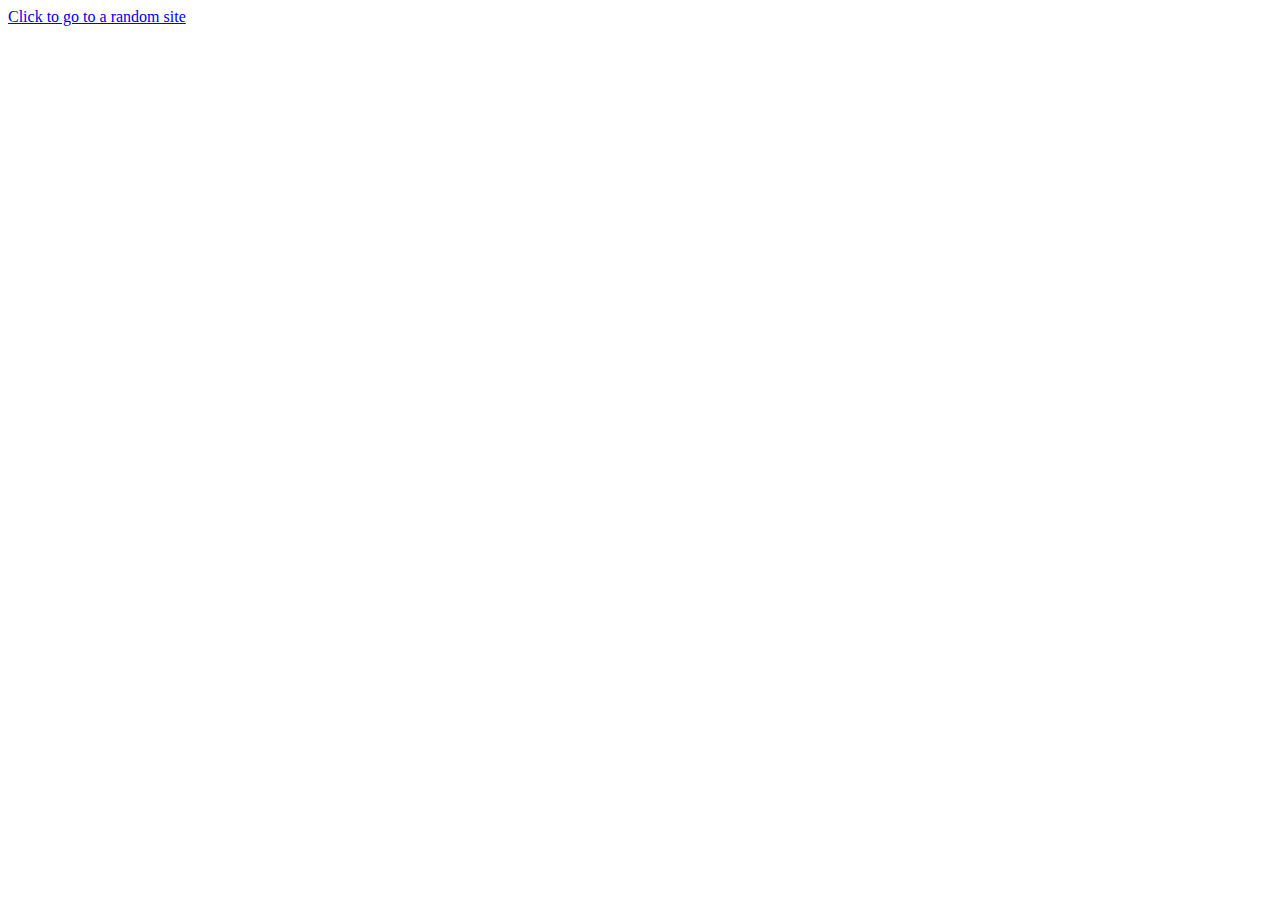
==== index.html @ ee659ab6 "Teste #1" ====
<!DOCTYPE html>
<html>
<body>
	
	<a href="javascript:openSite()">Click to go to a random site</a>
<script>
var links = [
              "google.com",
              "youtube.com",
              "reddit.com",
              "apple.com"]

           var openSite = function() {
              // get a random number between 0 and the number of links
              var randIdx = Math.random() * links.length;
              // round it, so it can be used as array index
              randIdx = parseInt(randIdx, 10);
              // construct the link to be opened
              var link = 'http://' + links[randIdx];

     return link;
    };
</script>

</body>
</html>
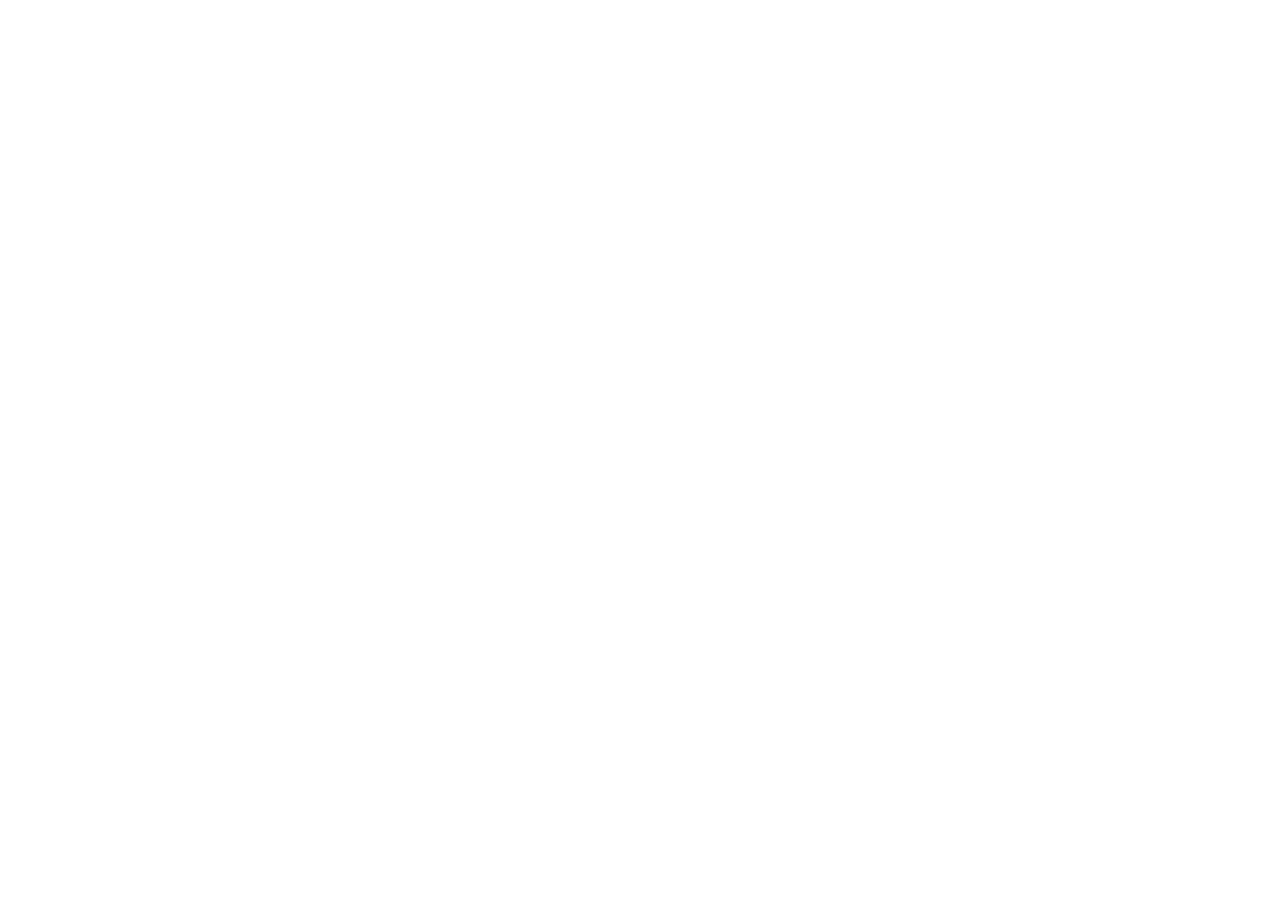
==== commit a7cbba68: "Teste #2" ====
--- a/index.html
+++ b/index.html
@@ -2,25 +2,23 @@
 <html>
 <body>
 	
-	<a href="javascript:openSite()">Click to go to a random site</a>
-<script>
-var links = [
-              "google.com",
-              "youtube.com",
-              "reddit.com",
-              "apple.com"]
-
-           var openSite = function() {
-              // get a random number between 0 and the number of links
-              var randIdx = Math.random() * links.length;
-              // round it, so it can be used as array index
-              randIdx = parseInt(randIdx, 10);
-              // construct the link to be opened
-              var link = 'http://' + links[randIdx];
-
-     return link;
-    };
+<script type="text/javascript'>
+function random_3(){
+    var myrandom=Math.round(Math.random()*2)
+    var link1="http://www.codingforums.com"
+    var link2="http://www.cssdrive.com"
+    var link3="http://www.dynamicdrive.com"
+    if (myrandom==0)
+        window.location=link1
+    else if (myrandom==1)
+        window.location=link2
+    else if (myrandom==2)
+        window.location=link3
+}
 </script>
+<form>
+<input type="button" value="random link!" onClick="random_3()">
+</form>
 
 </body>
 </html>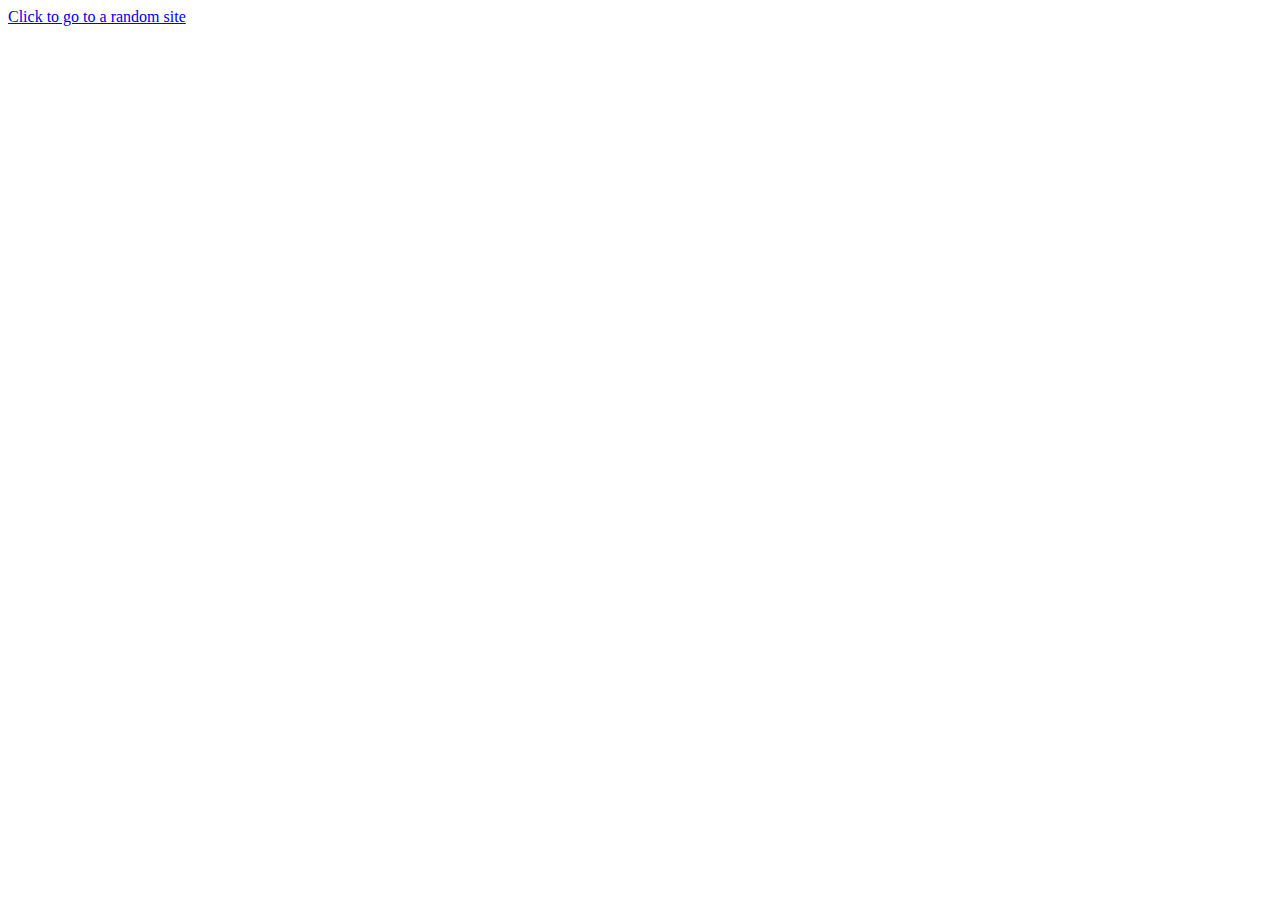
==== commit 38055e8d: "teste #4" ====
--- a/index.html
+++ b/index.html
@@ -2,23 +2,26 @@
 <html>
 <body>
 	
-<script type="text/javascript'>
-function random_3(){
-    var myrandom=Math.round(Math.random()*2)
-    var link1="http://www.codingforums.com"
-    var link2="http://www.cssdrive.com"
-    var link3="http://www.dynamicdrive.com"
-    if (myrandom==0)
-        window.location=link1
-    else if (myrandom==1)
-        window.location=link2
-    else if (myrandom==2)
-        window.location=link3
-}
+	<a href="javascript:openSite()">Click to go to a random site</a>
+<script>
+var links = [
+              "google.com",
+              "youtube.com",
+              "reddit.com",
+              "apple.com"]
+
+           var openSite = function() {
+              // get a random number between 0 and the number of links
+              var randIdx = Math.random() * links.length;
+              // round it, so it can be used as array index
+              randIdx = parseInt(randIdx, 10);
+              // construct the link to be opened
+              var link = 'http://' + links[randIdx];
+
+         window.location=link;
+    };
 </script>
-<form>
-<input type="button" value="random link!" onClick="random_3()">
-</form>
+
 
 </body>
 </html>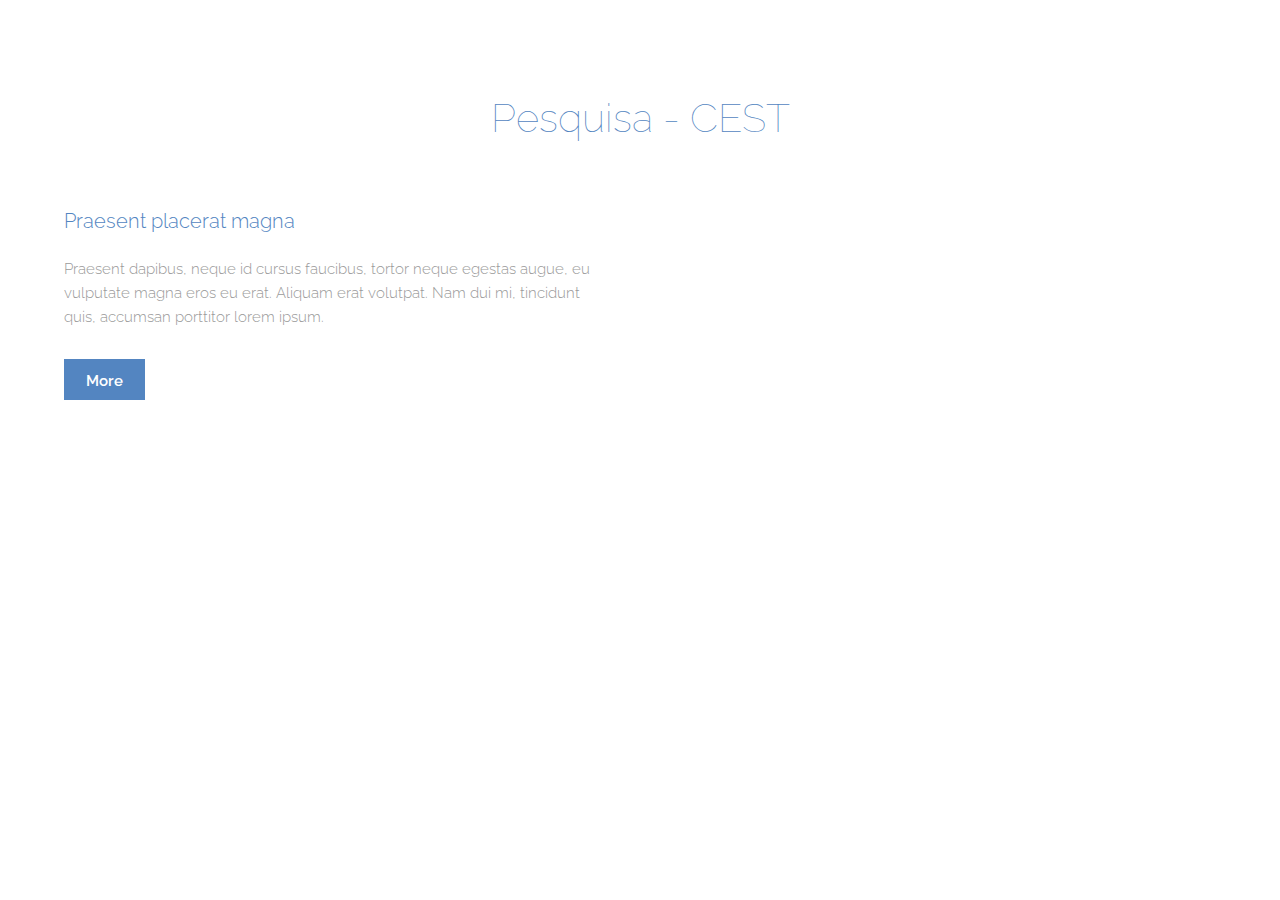
==== commit 69304736: "teste #6" ====
--- a/index.html
+++ b/index.html
@@ -1,15 +1,49 @@
-<!DOCTYPE html>
+<!DOCTYPE HTML>
+<!--
+	Theory by TEMPLATED
+	templated.co @templatedco
+	Released for free under the Creative Commons Attribution 3.0 license (templated.co/license)
+-->
 <html>
-<body>
-	
-	<a href="javascript:openSite()">Click to go to a random site</a>
-<script>
+	<head>
+		<title>Theory by TEMPLATED</title>
+		<meta charset="utf-8" />
+		<meta name="viewport" content="width=device-width, initial-scale=1" />
+		<link rel="stylesheet" href="assets/css/main.css" />
+	</head>
+	<body>
+
+		<!-- Header -->
+			<header id="header">
+			</header>
+
+
+		<!-- Three -->
+			<section id="three" class="wrapper special">
+				<div class="inner">
+					<header class="align-center">
+						<h2>Pesquisa - CEST</h2>
+					</header>
+					<div class="flex flex-2">
+						<article>
+							<header>
+								<h3>Praesent placerat magna</h3>
+							</header>
+							<p>Praesent dapibus, neque id cursus faucibus, tortor neque egestas augue, eu vulputate magna eros eu erat. Aliquam erat volutpat. Nam dui mi, tincidunt quis, accumsan porttitor lorem ipsum.</p>
+							<footer>
+								<a href="javascript:openSite()" class="button special">More</a>
+							</footer>
+						</article>
+					</div>
+				</div>
+			</section>
+			
+			<script>
 var links = [
               "google.com",
               "youtube.com",
               "reddit.com",
               "apple.com"]
-
            var openSite = function() {
               // get a random number between 0 and the number of links
               var randIdx = Math.random() * links.length;
@@ -17,11 +51,21 @@
               randIdx = parseInt(randIdx, 10);
               // construct the link to be opened
               var link = 'http://' + links[randIdx];
+				
+				var a = document.createElement("a");
+				a.target = "_blank";
+				a.href = link;
+				a.click();
 
-         window.location=link;
     };
 </script>
 
 
-</body>
+		<!-- Scripts -->
+			<script src="assets/js/jquery.min.js"></script>
+			<script src="assets/js/skel.min.js"></script>
+			<script src="assets/js/util.js"></script>
+			<script src="assets/js/main.js"></script>
+
+	</body>
 </html>--- a/assets/css/main.css
+++ b/assets/css/main.css
@@ -0,0 +1,3067 @@
+@charset "UTF-8";
+@import url(font-awesome.min.css);
+@import "https://fonts.googleapis.com/css?family=Raleway:100,300,600";
+
+/*
+	Theory by TEMPLATED
+	templated.co @templatedco
+	Released for free under the Creative Commons Attribution 3.0 license (templated.co/license)
+*/
+
+/* Reset */
+
+	html, body, div, span, applet, object, iframe, h1, h2, h3, h4, h5, h6, p, blockquote, pre, a, abbr, acronym, address, big, cite, code, del, dfn, em, img, ins, kbd, q, s, samp, small, strike, strong, sub, sup, tt, var, b, u, i, center, dl, dt, dd, ol, ul, li, fieldset, form, label, legend, table, caption, tbody, tfoot, thead, tr, th, td, article, aside, canvas, details, embed, figure, figcaption, footer, header, hgroup, menu, nav, output, ruby, section, summary, time, mark, audio, video {
+		margin: 0;
+		padding: 0;
+		border: 0;
+		font-size: 100%;
+		font: inherit;
+		vertical-align: baseline;
+	}
+
+	article, aside, details, figcaption, figure, footer, header, hgroup, menu, nav, section {
+		display: block;
+	}
+
+	body {
+		line-height: 1;
+	}
+
+	ol, ul {
+		list-style: none;
+	}
+
+	blockquote, q {
+		quotes: none;
+	}
+
+	blockquote:before, blockquote:after, q:before, q:after {
+		content: '';
+		content: none;
+	}
+
+	table {
+		border-collapse: collapse;
+		border-spacing: 0;
+	}
+
+	body {
+		-webkit-text-size-adjust: none;
+	}
+
+/* Box Model */
+
+	*, *:before, *:after {
+		-moz-box-sizing: border-box;
+		-webkit-box-sizing: border-box;
+		box-sizing: border-box;
+	}
+
+/* Containers */
+
+	.container {
+		margin-left: auto;
+		margin-right: auto;
+	}
+
+	.container.\31 25\25 {
+		width: 100%;
+		max-width: 100em;
+		min-width: 80em;
+	}
+
+	.container.\37 5\25 {
+		width: 60em;
+	}
+
+	.container.\35 0\25 {
+		width: 40em;
+	}
+
+	.container.\32 5\25 {
+		width: 20em;
+	}
+
+	.container {
+		width: 80em;
+	}
+
+	@media screen and (max-width: 1680px) {
+
+		.container.\31 25\25 {
+			width: 100%;
+			max-width: 100em;
+			min-width: 80em;
+		}
+
+		.container.\37 5\25 {
+			width: 60em;
+		}
+
+		.container.\35 0\25 {
+			width: 40em;
+		}
+
+		.container.\32 5\25 {
+			width: 20em;
+		}
+
+		.container {
+			width: 80em;
+		}
+
+	}
+
+	@media screen and (max-width: 1280px) {
+
+		.container.\31 25\25 {
+			width: 100%;
+			max-width: 81.25em;
+			min-width: 65em;
+		}
+
+		.container.\37 5\25 {
+			width: 48.75em;
+		}
+
+		.container.\35 0\25 {
+			width: 32.5em;
+		}
+
+		.container.\32 5\25 {
+			width: 16.25em;
+		}
+
+		.container {
+			width: 65em;
+		}
+
+	}
+
+	@media screen and (max-width: 980px) {
+
+		.container.\31 25\25 {
+			width: 100%;
+			max-width: 112.5%;
+			min-width: 90%;
+		}
+
+		.container.\37 5\25 {
+			width: 67.5%;
+		}
+
+		.container.\35 0\25 {
+			width: 45%;
+		}
+
+		.container.\32 5\25 {
+			width: 22.5%;
+		}
+
+		.container {
+			width: 90%;
+		}
+
+	}
+
+	@media screen and (max-width: 736px) {
+
+		.container.\31 25\25 {
+			width: 100%;
+			max-width: 112.5%;
+			min-width: 90%;
+		}
+
+		.container.\37 5\25 {
+			width: 67.5%;
+		}
+
+		.container.\35 0\25 {
+			width: 45%;
+		}
+
+		.container.\32 5\25 {
+			width: 22.5%;
+		}
+
+		.container {
+			width: 90% !important;
+		}
+
+	}
+
+	@media screen and (max-width: 480px) {
+
+		.container.\31 25\25 {
+			width: 100%;
+			max-width: 112.5%;
+			min-width: 90%;
+		}
+
+		.container.\37 5\25 {
+			width: 67.5%;
+		}
+
+		.container.\35 0\25 {
+			width: 45%;
+		}
+
+		.container.\32 5\25 {
+			width: 22.5%;
+		}
+
+		.container {
+			width: 90% !important;
+		}
+
+	}
+
+/* Grid */
+
+	.row {
+		border-bottom: solid 1px transparent;
+		-moz-box-sizing: border-box;
+		-webkit-box-sizing: border-box;
+		box-sizing: border-box;
+	}
+
+	.row > * {
+		float: left;
+		-moz-box-sizing: border-box;
+		-webkit-box-sizing: border-box;
+		box-sizing: border-box;
+	}
+
+	.row:after, .row:before {
+		content: '';
+		display: block;
+		clear: both;
+		height: 0;
+	}
+
+	.row.uniform > * > :first-child {
+		margin-top: 0;
+	}
+
+	.row.uniform > * > :last-child {
+		margin-bottom: 0;
+	}
+
+	.row.\30 \25 > * {
+		padding: 0 0 0 0em;
+	}
+
+	.row.\30 \25 {
+		margin: 0 0 -1px 0em;
+	}
+
+	.row.uniform.\30 \25 > * {
+		padding: 0em 0 0 0em;
+	}
+
+	.row.uniform.\30 \25 {
+		margin: 0em 0 -1px 0em;
+	}
+
+	.row > * {
+		padding: 0 0 0 2em;
+	}
+
+	.row {
+		margin: 0 0 -1px -2em;
+	}
+
+	.row.uniform > * {
+		padding: 2em 0 0 2em;
+	}
+
+	.row.uniform {
+		margin: -2em 0 -1px -2em;
+	}
+
+	.row.\32 00\25 > * {
+		padding: 0 0 0 4em;
+	}
+
+	.row.\32 00\25 {
+		margin: 0 0 -1px -4em;
+	}
+
+	.row.uniform.\32 00\25 > * {
+		padding: 4em 0 0 4em;
+	}
+
+	.row.uniform.\32 00\25 {
+		margin: -4em 0 -1px -4em;
+	}
+
+	.row.\31 50\25 > * {
+		padding: 0 0 0 3em;
+	}
+
+	.row.\31 50\25 {
+		margin: 0 0 -1px -3em;
+	}
+
+	.row.uniform.\31 50\25 > * {
+		padding: 3em 0 0 3em;
+	}
+
+	.row.uniform.\31 50\25 {
+		margin: -3em 0 -1px -3em;
+	}
+
+	.row.\35 0\25 > * {
+		padding: 0 0 0 1em;
+	}
+
+	.row.\35 0\25 {
+		margin: 0 0 -1px -1em;
+	}
+
+	.row.uniform.\35 0\25 > * {
+		padding: 1em 0 0 1em;
+	}
+
+	.row.uniform.\35 0\25 {
+		margin: -1em 0 -1px -1em;
+	}
+
+	.row.\32 5\25 > * {
+		padding: 0 0 0 0.5em;
+	}
+
+	.row.\32 5\25 {
+		margin: 0 0 -1px -0.5em;
+	}
+
+	.row.uniform.\32 5\25 > * {
+		padding: 0.5em 0 0 0.5em;
+	}
+
+	.row.uniform.\32 5\25 {
+		margin: -0.5em 0 -1px -0.5em;
+	}
+
+	.\31 2u, .\31 2u\24 {
+		width: 100%;
+		clear: none;
+		margin-left: 0;
+	}
+
+	.\31 1u, .\31 1u\24 {
+		width: 91.6666666667%;
+		clear: none;
+		margin-left: 0;
+	}
+
+	.\31 0u, .\31 0u\24 {
+		width: 83.3333333333%;
+		clear: none;
+		margin-left: 0;
+	}
+
+	.\39 u, .\39 u\24 {
+		width: 75%;
+		clear: none;
+		margin-left: 0;
+	}
+
+	.\38 u, .\38 u\24 {
+		width: 66.6666666667%;
+		clear: none;
+		margin-left: 0;
+	}
+
+	.\37 u, .\37 u\24 {
+		width: 58.3333333333%;
+		clear: none;
+		margin-left: 0;
+	}
+
+	.\36 u, .\36 u\24 {
+		width: 50%;
+		clear: none;
+		margin-left: 0;
+	}
+
+	.\35 u, .\35 u\24 {
+		width: 41.6666666667%;
+		clear: none;
+		margin-left: 0;
+	}
+
+	.\34 u, .\34 u\24 {
+		width: 33.3333333333%;
+		clear: none;
+		margin-left: 0;
+	}
+
+	.\33 u, .\33 u\24 {
+		width: 25%;
+		clear: none;
+		margin-left: 0;
+	}
+
+	.\32 u, .\32 u\24 {
+		width: 16.6666666667%;
+		clear: none;
+		margin-left: 0;
+	}
+
+	.\31 u, .\31 u\24 {
+		width: 8.3333333333%;
+		clear: none;
+		margin-left: 0;
+	}
+
+	.\31 2u\24 + *,
+	.\31 1u\24 + *,
+	.\31 0u\24 + *,
+	.\39 u\24 + *,
+	.\38 u\24 + *,
+	.\37 u\24 + *,
+	.\36 u\24 + *,
+	.\35 u\24 + *,
+	.\34 u\24 + *,
+	.\33 u\24 + *,
+	.\32 u\24 + *,
+	.\31 u\24 + * {
+		clear: left;
+	}
+
+	.\-11u {
+		margin-left: 91.66667%;
+	}
+
+	.\-10u {
+		margin-left: 83.33333%;
+	}
+
+	.\-9u {
+		margin-left: 75%;
+	}
+
+	.\-8u {
+		margin-left: 66.66667%;
+	}
+
+	.\-7u {
+		margin-left: 58.33333%;
+	}
+
+	.\-6u {
+		margin-left: 50%;
+	}
+
+	.\-5u {
+		margin-left: 41.66667%;
+	}
+
+	.\-4u {
+		margin-left: 33.33333%;
+	}
+
+	.\-3u {
+		margin-left: 25%;
+	}
+
+	.\-2u {
+		margin-left: 16.66667%;
+	}
+
+	.\-1u {
+		margin-left: 8.33333%;
+	}
+
+	@media screen and (max-width: 1680px) {
+
+		.row > * {
+			padding: 0 0 0 2em;
+		}
+
+		.row {
+			margin: 0 0 -1px -2em;
+		}
+
+		.row.uniform > * {
+			padding: 2em 0 0 2em;
+		}
+
+		.row.uniform {
+			margin: -2em 0 -1px -2em;
+		}
+
+		.row.\32 00\25 > * {
+			padding: 0 0 0 4em;
+		}
+
+		.row.\32 00\25 {
+			margin: 0 0 -1px -4em;
+		}
+
+		.row.uniform.\32 00\25 > * {
+			padding: 4em 0 0 4em;
+		}
+
+		.row.uniform.\32 00\25 {
+			margin: -4em 0 -1px -4em;
+		}
+
+		.row.\31 50\25 > * {
+			padding: 0 0 0 3em;
+		}
+
+		.row.\31 50\25 {
+			margin: 0 0 -1px -3em;
+		}
+
+		.row.uniform.\31 50\25 > * {
+			padding: 3em 0 0 3em;
+		}
+
+		.row.uniform.\31 50\25 {
+			margin: -3em 0 -1px -3em;
+		}
+
+		.row.\35 0\25 > * {
+			padding: 0 0 0 1em;
+		}
+
+		.row.\35 0\25 {
+			margin: 0 0 -1px -1em;
+		}
+
+		.row.uniform.\35 0\25 > * {
+			padding: 1em 0 0 1em;
+		}
+
+		.row.uniform.\35 0\25 {
+			margin: -1em 0 -1px -1em;
+		}
+
+		.row.\32 5\25 > * {
+			padding: 0 0 0 0.5em;
+		}
+
+		.row.\32 5\25 {
+			margin: 0 0 -1px -0.5em;
+		}
+
+		.row.uniform.\32 5\25 > * {
+			padding: 0.5em 0 0 0.5em;
+		}
+
+		.row.uniform.\32 5\25 {
+			margin: -0.5em 0 -1px -0.5em;
+		}
+
+		.\31 2u\28xlarge\29, .\31 2u\24\28xlarge\29 {
+			width: 100%;
+			clear: none;
+			margin-left: 0;
+		}
+
+		.\31 1u\28xlarge\29, .\31 1u\24\28xlarge\29 {
+			width: 91.6666666667%;
+			clear: none;
+			margin-left: 0;
+		}
+
+		.\31 0u\28xlarge\29, .\31 0u\24\28xlarge\29 {
+			width: 83.3333333333%;
+			clear: none;
+			margin-left: 0;
+		}
+
+		.\39 u\28xlarge\29, .\39 u\24\28xlarge\29 {
+			width: 75%;
+			clear: none;
+			margin-left: 0;
+		}
+
+		.\38 u\28xlarge\29, .\38 u\24\28xlarge\29 {
+			width: 66.6666666667%;
+			clear: none;
+			margin-left: 0;
+		}
+
+		.\37 u\28xlarge\29, .\37 u\24\28xlarge\29 {
+			width: 58.3333333333%;
+			clear: none;
+			margin-left: 0;
+		}
+
+		.\36 u\28xlarge\29, .\36 u\24\28xlarge\29 {
+			width: 50%;
+			clear: none;
+			margin-left: 0;
+		}
+
+		.\35 u\28xlarge\29, .\35 u\24\28xlarge\29 {
+			width: 41.6666666667%;
+			clear: none;
+			margin-left: 0;
+		}
+
+		.\34 u\28xlarge\29, .\34 u\24\28xlarge\29 {
+			width: 33.3333333333%;
+			clear: none;
+			margin-left: 0;
+		}
+
+		.\33 u\28xlarge\29, .\33 u\24\28xlarge\29 {
+			width: 25%;
+			clear: none;
+			margin-left: 0;
+		}
+
+		.\32 u\28xlarge\29, .\32 u\24\28xlarge\29 {
+			width: 16.6666666667%;
+			clear: none;
+			margin-left: 0;
+		}
+
+		.\31 u\28xlarge\29, .\31 u\24\28xlarge\29 {
+			width: 8.3333333333%;
+			clear: none;
+			margin-left: 0;
+		}
+
+		.\31 2u\24\28xlarge\29 + *,
+		.\31 1u\24\28xlarge\29 + *,
+		.\31 0u\24\28xlarge\29 + *,
+		.\39 u\24\28xlarge\29 + *,
+		.\38 u\24\28xlarge\29 + *,
+		.\37 u\24\28xlarge\29 + *,
+		.\36 u\24\28xlarge\29 + *,
+		.\35 u\24\28xlarge\29 + *,
+		.\34 u\24\28xlarge\29 + *,
+		.\33 u\24\28xlarge\29 + *,
+		.\32 u\24\28xlarge\29 + *,
+		.\31 u\24\28xlarge\29 + * {
+			clear: left;
+		}
+
+		.\-11u\28xlarge\29 {
+			margin-left: 91.66667%;
+		}
+
+		.\-10u\28xlarge\29 {
+			margin-left: 83.33333%;
+		}
+
+		.\-9u\28xlarge\29 {
+			margin-left: 75%;
+		}
+
+		.\-8u\28xlarge\29 {
+			margin-left: 66.66667%;
+		}
+
+		.\-7u\28xlarge\29 {
+			margin-left: 58.33333%;
+		}
+
+		.\-6u\28xlarge\29 {
+			margin-left: 50%;
+		}
+
+		.\-5u\28xlarge\29 {
+			margin-left: 41.66667%;
+		}
+
+		.\-4u\28xlarge\29 {
+			margin-left: 33.33333%;
+		}
+
+		.\-3u\28xlarge\29 {
+			margin-left: 25%;
+		}
+
+		.\-2u\28xlarge\29 {
+			margin-left: 16.66667%;
+		}
+
+		.\-1u\28xlarge\29 {
+			margin-left: 8.33333%;
+		}
+
+	}
+
+	@media screen and (max-width: 1280px) {
+
+		.row > * {
+			padding: 0 0 0 1.5em;
+		}
+
+		.row {
+			margin: 0 0 -1px -1.5em;
+		}
+
+		.row.uniform > * {
+			padding: 1.5em 0 0 1.5em;
+		}
+
+		.row.uniform {
+			margin: -1.5em 0 -1px -1.5em;
+		}
+
+		.row.\32 00\25 > * {
+			padding: 0 0 0 3em;
+		}
+
+		.row.\32 00\25 {
+			margin: 0 0 -1px -3em;
+		}
+
+		.row.uniform.\32 00\25 > * {
+			padding: 3em 0 0 3em;
+		}
+
+		.row.uniform.\32 00\25 {
+			margin: -3em 0 -1px -3em;
+		}
+
+		.row.\31 50\25 > * {
+			padding: 0 0 0 2.25em;
+		}
+
+		.row.\31 50\25 {
+			margin: 0 0 -1px -2.25em;
+		}
+
+		.row.uniform.\31 50\25 > * {
+			padding: 2.25em 0 0 2.25em;
+		}
+
+		.row.uniform.\31 50\25 {
+			margin: -2.25em 0 -1px -2.25em;
+		}
+
+		.row.\35 0\25 > * {
+			padding: 0 0 0 0.75em;
+		}
+
+		.row.\35 0\25 {
+			margin: 0 0 -1px -0.75em;
+		}
+
+		.row.uniform.\35 0\25 > * {
+			padding: 0.75em 0 0 0.75em;
+		}
+
+		.row.uniform.\35 0\25 {
+			margin: -0.75em 0 -1px -0.75em;
+		}
+
+		.row.\32 5\25 > * {
+			padding: 0 0 0 0.375em;
+		}
+
+		.row.\32 5\25 {
+			margin: 0 0 -1px -0.375em;
+		}
+
+		.row.uniform.\32 5\25 > * {
+			padding: 0.375em 0 0 0.375em;
+		}
+
+		.row.uniform.\32 5\25 {
+			margin: -0.375em 0 -1px -0.375em;
+		}
+
+		.\31 2u\28large\29, .\31 2u\24\28large\29 {
+			width: 100%;
+			clear: none;
+			margin-left: 0;
+		}
+
+		.\31 1u\28large\29, .\31 1u\24\28large\29 {
+			width: 91.6666666667%;
+			clear: none;
+			margin-left: 0;
+		}
+
+		.\31 0u\28large\29, .\31 0u\24\28large\29 {
+			width: 83.3333333333%;
+			clear: none;
+			margin-left: 0;
+		}
+
+		.\39 u\28large\29, .\39 u\24\28large\29 {
+			width: 75%;
+			clear: none;
+			margin-left: 0;
+		}
+
+		.\38 u\28large\29, .\38 u\24\28large\29 {
+			width: 66.6666666667%;
+			clear: none;
+			margin-left: 0;
+		}
+
+		.\37 u\28large\29, .\37 u\24\28large\29 {
+			width: 58.3333333333%;
+			clear: none;
+			margin-left: 0;
+		}
+
+		.\36 u\28large\29, .\36 u\24\28large\29 {
+			width: 50%;
+			clear: none;
+			margin-left: 0;
+		}
+
+		.\35 u\28large\29, .\35 u\24\28large\29 {
+			width: 41.6666666667%;
+			clear: none;
+			margin-left: 0;
+		}
+
+		.\34 u\28large\29, .\34 u\24\28large\29 {
+			width: 33.3333333333%;
+			clear: none;
+			margin-left: 0;
+		}
+
+		.\33 u\28large\29, .\33 u\24\28large\29 {
+			width: 25%;
+			clear: none;
+			margin-left: 0;
+		}
+
+		.\32 u\28large\29, .\32 u\24\28large\29 {
+			width: 16.6666666667%;
+			clear: none;
+			margin-left: 0;
+		}
+
+		.\31 u\28large\29, .\31 u\24\28large\29 {
+			width: 8.3333333333%;
+			clear: none;
+			margin-left: 0;
+		}
+
+		.\31 2u\24\28large\29 + *,
+		.\31 1u\24\28large\29 + *,
+		.\31 0u\24\28large\29 + *,
+		.\39 u\24\28large\29 + *,
+		.\38 u\24\28large\29 + *,
+		.\37 u\24\28large\29 + *,
+		.\36 u\24\28large\29 + *,
+		.\35 u\24\28large\29 + *,
+		.\34 u\24\28large\29 + *,
+		.\33 u\24\28large\29 + *,
+		.\32 u\24\28large\29 + *,
+		.\31 u\24\28large\29 + * {
+			clear: left;
+		}
+
+		.\-11u\28large\29 {
+			margin-left: 91.66667%;
+		}
+
+		.\-10u\28large\29 {
+			margin-left: 83.33333%;
+		}
+
+		.\-9u\28large\29 {
+			margin-left: 75%;
+		}
+
+		.\-8u\28large\29 {
+			margin-left: 66.66667%;
+		}
+
+		.\-7u\28large\29 {
+			margin-left: 58.33333%;
+		}
+
+		.\-6u\28large\29 {
+			margin-left: 50%;
+		}
+
+		.\-5u\28large\29 {
+			margin-left: 41.66667%;
+		}
+
+		.\-4u\28large\29 {
+			margin-left: 33.33333%;
+		}
+
+		.\-3u\28large\29 {
+			margin-left: 25%;
+		}
+
+		.\-2u\28large\29 {
+			margin-left: 16.66667%;
+		}
+
+		.\-1u\28large\29 {
+			margin-left: 8.33333%;
+		}
+
+	}
+
+	@media screen and (max-width: 980px) {
+
+		.row > * {
+			padding: 0 0 0 1.5em;
+		}
+
+		.row {
+			margin: 0 0 -1px -1.5em;
+		}
+
+		.row.uniform > * {
+			padding: 1.5em 0 0 1.5em;
+		}
+
+		.row.uniform {
+			margin: -1.5em 0 -1px -1.5em;
+		}
+
+		.row.\32 00\25 > * {
+			padding: 0 0 0 3em;
+		}
+
+		.row.\32 00\25 {
+			margin: 0 0 -1px -3em;
+		}
+
+		.row.uniform.\32 00\25 > * {
+			padding: 3em 0 0 3em;
+		}
+
+		.row.uniform.\32 00\25 {
+			margin: -3em 0 -1px -3em;
+		}
+
+		.row.\31 50\25 > * {
+			padding: 0 0 0 2.25em;
+		}
+
+		.row.\31 50\25 {
+			margin: 0 0 -1px -2.25em;
+		}
+
+		.row.uniform.\31 50\25 > * {
+			padding: 2.25em 0 0 2.25em;
+		}
+
+		.row.uniform.\31 50\25 {
+			margin: -2.25em 0 -1px -2.25em;
+		}
+
+		.row.\35 0\25 > * {
+			padding: 0 0 0 0.75em;
+		}
+
+		.row.\35 0\25 {
+			margin: 0 0 -1px -0.75em;
+		}
+
+		.row.uniform.\35 0\25 > * {
+			padding: 0.75em 0 0 0.75em;
+		}
+
+		.row.uniform.\35 0\25 {
+			margin: -0.75em 0 -1px -0.75em;
+		}
+
+		.row.\32 5\25 > * {
+			padding: 0 0 0 0.375em;
+		}
+
+		.row.\32 5\25 {
+			margin: 0 0 -1px -0.375em;
+		}
+
+		.row.uniform.\32 5\25 > * {
+			padding: 0.375em 0 0 0.375em;
+		}
+
+		.row.uniform.\32 5\25 {
+			margin: -0.375em 0 -1px -0.375em;
+		}
+
+		.\31 2u\28medium\29, .\31 2u\24\28medium\29 {
+			width: 100%;
+			clear: none;
+			margin-left: 0;
+		}
+
+		.\31 1u\28medium\29, .\31 1u\24\28medium\29 {
+			width: 91.6666666667%;
+			clear: none;
+			margin-left: 0;
+		}
+
+		.\31 0u\28medium\29, .\31 0u\24\28medium\29 {
+			width: 83.3333333333%;
+			clear: none;
+			margin-left: 0;
+		}
+
+		.\39 u\28medium\29, .\39 u\24\28medium\29 {
+			width: 75%;
+			clear: none;
+			margin-left: 0;
+		}
+
+		.\38 u\28medium\29, .\38 u\24\28medium\29 {
+			width: 66.6666666667%;
+			clear: none;
+			margin-left: 0;
+		}
+
+		.\37 u\28medium\29, .\37 u\24\28medium\29 {
+			width: 58.3333333333%;
+			clear: none;
+			margin-left: 0;
+		}
+
+		.\36 u\28medium\29, .\36 u\24\28medium\29 {
+			width: 50%;
+			clear: none;
+			margin-left: 0;
+		}
+
+		.\35 u\28medium\29, .\35 u\24\28medium\29 {
+			width: 41.6666666667%;
+			clear: none;
+			margin-left: 0;
+		}
+
+		.\34 u\28medium\29, .\34 u\24\28medium\29 {
+			width: 33.3333333333%;
+			clear: none;
+			margin-left: 0;
+		}
+
+		.\33 u\28medium\29, .\33 u\24\28medium\29 {
+			width: 25%;
+			clear: none;
+			margin-left: 0;
+		}
+
+		.\32 u\28medium\29, .\32 u\24\28medium\29 {
+			width: 16.6666666667%;
+			clear: none;
+			margin-left: 0;
+		}
+
+		.\31 u\28medium\29, .\31 u\24\28medium\29 {
+			width: 8.3333333333%;
+			clear: none;
+			margin-left: 0;
+		}
+
+		.\31 2u\24\28medium\29 + *,
+		.\31 1u\24\28medium\29 + *,
+		.\31 0u\24\28medium\29 + *,
+		.\39 u\24\28medium\29 + *,
+		.\38 u\24\28medium\29 + *,
+		.\37 u\24\28medium\29 + *,
+		.\36 u\24\28medium\29 + *,
+		.\35 u\24\28medium\29 + *,
+		.\34 u\24\28medium\29 + *,
+		.\33 u\24\28medium\29 + *,
+		.\32 u\24\28medium\29 + *,
+		.\31 u\24\28medium\29 + * {
+			clear: left;
+		}
+
+		.\-11u\28medium\29 {
+			margin-left: 91.66667%;
+		}
+
+		.\-10u\28medium\29 {
+			margin-left: 83.33333%;
+		}
+
+		.\-9u\28medium\29 {
+			margin-left: 75%;
+		}
+
+		.\-8u\28medium\29 {
+			margin-left: 66.66667%;
+		}
+
+		.\-7u\28medium\29 {
+			margin-left: 58.33333%;
+		}
+
+		.\-6u\28medium\29 {
+			margin-left: 50%;
+		}
+
+		.\-5u\28medium\29 {
+			margin-left: 41.66667%;
+		}
+
+		.\-4u\28medium\29 {
+			margin-left: 33.33333%;
+		}
+
+		.\-3u\28medium\29 {
+			margin-left: 25%;
+		}
+
+		.\-2u\28medium\29 {
+			margin-left: 16.66667%;
+		}
+
+		.\-1u\28medium\29 {
+			margin-left: 8.33333%;
+		}
+
+	}
+
+	@media screen and (max-width: 736px) {
+
+		.row > * {
+			padding: 0 0 0 1.25em;
+		}
+
+		.row {
+			margin: 0 0 -1px -1.25em;
+		}
+
+		.row.uniform > * {
+			padding: 1.25em 0 0 1.25em;
+		}
+
+		.row.uniform {
+			margin: -1.25em 0 -1px -1.25em;
+		}
+
+		.row.\32 00\25 > * {
+			padding: 0 0 0 2.5em;
+		}
+
+		.row.\32 00\25 {
+			margin: 0 0 -1px -2.5em;
+		}
+
+		.row.uniform.\32 00\25 > * {
+			padding: 2.5em 0 0 2.5em;
+		}
+
+		.row.uniform.\32 00\25 {
+			margin: -2.5em 0 -1px -2.5em;
+		}
+
+		.row.\31 50\25 > * {
+			padding: 0 0 0 1.875em;
+		}
+
+		.row.\31 50\25 {
+			margin: 0 0 -1px -1.875em;
+		}
+
+		.row.uniform.\31 50\25 > * {
+			padding: 1.875em 0 0 1.875em;
+		}
+
+		.row.uniform.\31 50\25 {
+			margin: -1.875em 0 -1px -1.875em;
+		}
+
+		.row.\35 0\25 > * {
+			padding: 0 0 0 0.625em;
+		}
+
+		.row.\35 0\25 {
+			margin: 0 0 -1px -0.625em;
+		}
+
+		.row.uniform.\35 0\25 > * {
+			padding: 0.625em 0 0 0.625em;
+		}
+
+		.row.uniform.\35 0\25 {
+			margin: -0.625em 0 -1px -0.625em;
+		}
+
+		.row.\32 5\25 > * {
+			padding: 0 0 0 0.3125em;
+		}
+
+		.row.\32 5\25 {
+			margin: 0 0 -1px -0.3125em;
+		}
+
+		.row.uniform.\32 5\25 > * {
+			padding: 0.3125em 0 0 0.3125em;
+		}
+
+		.row.uniform.\32 5\25 {
+			margin: -0.3125em 0 -1px -0.3125em;
+		}
+
+		.\31 2u\28small\29, .\31 2u\24\28small\29 {
+			width: 100%;
+			clear: none;
+			margin-left: 0;
+		}
+
+		.\31 1u\28small\29, .\31 1u\24\28small\29 {
+			width: 91.6666666667%;
+			clear: none;
+			margin-left: 0;
+		}
+
+		.\31 0u\28small\29, .\31 0u\24\28small\29 {
+			width: 83.3333333333%;
+			clear: none;
+			margin-left: 0;
+		}
+
+		.\39 u\28small\29, .\39 u\24\28small\29 {
+			width: 75%;
+			clear: none;
+			margin-left: 0;
+		}
+
+		.\38 u\28small\29, .\38 u\24\28small\29 {
+			width: 66.6666666667%;
+			clear: none;
+			margin-left: 0;
+		}
+
+		.\37 u\28small\29, .\37 u\24\28small\29 {
+			width: 58.3333333333%;
+			clear: none;
+			margin-left: 0;
+		}
+
+		.\36 u\28small\29, .\36 u\24\28small\29 {
+			width: 50%;
+			clear: none;
+			margin-left: 0;
+		}
+
+		.\35 u\28small\29, .\35 u\24\28small\29 {
+			width: 41.6666666667%;
+			clear: none;
+			margin-left: 0;
+		}
+
+		.\34 u\28small\29, .\34 u\24\28small\29 {
+			width: 33.3333333333%;
+			clear: none;
+			margin-left: 0;
+		}
+
+		.\33 u\28small\29, .\33 u\24\28small\29 {
+			width: 25%;
+			clear: none;
+			margin-left: 0;
+		}
+
+		.\32 u\28small\29, .\32 u\24\28small\29 {
+			width: 16.6666666667%;
+			clear: none;
+			margin-left: 0;
+		}
+
+		.\31 u\28small\29, .\31 u\24\28small\29 {
+			width: 8.3333333333%;
+			clear: none;
+			margin-left: 0;
+		}
+
+		.\31 2u\24\28small\29 + *,
+		.\31 1u\24\28small\29 + *,
+		.\31 0u\24\28small\29 + *,
+		.\39 u\24\28small\29 + *,
+		.\38 u\24\28small\29 + *,
+		.\37 u\24\28small\29 + *,
+		.\36 u\24\28small\29 + *,
+		.\35 u\24\28small\29 + *,
+		.\34 u\24\28small\29 + *,
+		.\33 u\24\28small\29 + *,
+		.\32 u\24\28small\29 + *,
+		.\31 u\24\28small\29 + * {
+			clear: left;
+		}
+
+		.\-11u\28small\29 {
+			margin-left: 91.66667%;
+		}
+
+		.\-10u\28small\29 {
+			margin-left: 83.33333%;
+		}
+
+		.\-9u\28small\29 {
+			margin-left: 75%;
+		}
+
+		.\-8u\28small\29 {
+			margin-left: 66.66667%;
+		}
+
+		.\-7u\28small\29 {
+			margin-left: 58.33333%;
+		}
+
+		.\-6u\28small\29 {
+			margin-left: 50%;
+		}
+
+		.\-5u\28small\29 {
+			margin-left: 41.66667%;
+		}
+
+		.\-4u\28small\29 {
+			margin-left: 33.33333%;
+		}
+
+		.\-3u\28small\29 {
+			margin-left: 25%;
+		}
+
+		.\-2u\28small\29 {
+			margin-left: 16.66667%;
+		}
+
+		.\-1u\28small\29 {
+			margin-left: 8.33333%;
+		}
+
+	}
+
+	@media screen and (max-width: 480px) {
+
+		.row > * {
+			padding: 0 0 0 1.25em;
+		}
+
+		.row {
+			margin: 0 0 -1px -1.25em;
+		}
+
+		.row.uniform > * {
+			padding: 1.25em 0 0 1.25em;
+		}
+
+		.row.uniform {
+			margin: -1.25em 0 -1px -1.25em;
+		}
+
+		.row.\32 00\25 > * {
+			padding: 0 0 0 2.5em;
+		}
+
+		.row.\32 00\25 {
+			margin: 0 0 -1px -2.5em;
+		}
+
+		.row.uniform.\32 00\25 > * {
+			padding: 2.5em 0 0 2.5em;
+		}
+
+		.row.uniform.\32 00\25 {
+			margin: -2.5em 0 -1px -2.5em;
+		}
+
+		.row.\31 50\25 > * {
+			padding: 0 0 0 1.875em;
+		}
+
+		.row.\31 50\25 {
+			margin: 0 0 -1px -1.875em;
+		}
+
+		.row.uniform.\31 50\25 > * {
+			padding: 1.875em 0 0 1.875em;
+		}
+
+		.row.uniform.\31 50\25 {
+			margin: -1.875em 0 -1px -1.875em;
+		}
+
+		.row.\35 0\25 > * {
+			padding: 0 0 0 0.625em;
+		}
+
+		.row.\35 0\25 {
+			margin: 0 0 -1px -0.625em;
+		}
+
+		.row.uniform.\35 0\25 > * {
+			padding: 0.625em 0 0 0.625em;
+		}
+
+		.row.uniform.\35 0\25 {
+			margin: -0.625em 0 -1px -0.625em;
+		}
+
+		.row.\32 5\25 > * {
+			padding: 0 0 0 0.3125em;
+		}
+
+		.row.\32 5\25 {
+			margin: 0 0 -1px -0.3125em;
+		}
+
+		.row.uniform.\32 5\25 > * {
+			padding: 0.3125em 0 0 0.3125em;
+		}
+
+		.row.uniform.\32 5\25 {
+			margin: -0.3125em 0 -1px -0.3125em;
+		}
+
+		.\31 2u\28xsmall\29, .\31 2u\24\28xsmall\29 {
+			width: 100%;
+			clear: none;
+			margin-left: 0;
+		}
+
+		.\31 1u\28xsmall\29, .\31 1u\24\28xsmall\29 {
+			width: 91.6666666667%;
+			clear: none;
+			margin-left: 0;
+		}
+
+		.\31 0u\28xsmall\29, .\31 0u\24\28xsmall\29 {
+			width: 83.3333333333%;
+			clear: none;
+			margin-left: 0;
+		}
+
+		.\39 u\28xsmall\29, .\39 u\24\28xsmall\29 {
+			width: 75%;
+			clear: none;
+			margin-left: 0;
+		}
+
+		.\38 u\28xsmall\29, .\38 u\24\28xsmall\29 {
+			width: 66.6666666667%;
+			clear: none;
+			margin-left: 0;
+		}
+
+		.\37 u\28xsmall\29, .\37 u\24\28xsmall\29 {
+			width: 58.3333333333%;
+			clear: none;
+			margin-left: 0;
+		}
+
+		.\36 u\28xsmall\29, .\36 u\24\28xsmall\29 {
+			width: 50%;
+			clear: none;
+			margin-left: 0;
+		}
+
+		.\35 u\28xsmall\29, .\35 u\24\28xsmall\29 {
+			width: 41.6666666667%;
+			clear: none;
+			margin-left: 0;
+		}
+
+		.\34 u\28xsmall\29, .\34 u\24\28xsmall\29 {
+			width: 33.3333333333%;
+			clear: none;
+			margin-left: 0;
+		}
+
+		.\33 u\28xsmall\29, .\33 u\24\28xsmall\29 {
+			width: 25%;
+			clear: none;
+			margin-left: 0;
+		}
+
+		.\32 u\28xsmall\29, .\32 u\24\28xsmall\29 {
+			width: 16.6666666667%;
+			clear: none;
+			margin-left: 0;
+		}
+
+		.\31 u\28xsmall\29, .\31 u\24\28xsmall\29 {
+			width: 8.3333333333%;
+			clear: none;
+			margin-left: 0;
+		}
+
+		.\31 2u\24\28xsmall\29 + *,
+		.\31 1u\24\28xsmall\29 + *,
+		.\31 0u\24\28xsmall\29 + *,
+		.\39 u\24\28xsmall\29 + *,
+		.\38 u\24\28xsmall\29 + *,
+		.\37 u\24\28xsmall\29 + *,
+		.\36 u\24\28xsmall\29 + *,
+		.\35 u\24\28xsmall\29 + *,
+		.\34 u\24\28xsmall\29 + *,
+		.\33 u\24\28xsmall\29 + *,
+		.\32 u\24\28xsmall\29 + *,
+		.\31 u\24\28xsmall\29 + * {
+			clear: left;
+		}
+
+		.\-11u\28xsmall\29 {
+			margin-left: 91.66667%;
+		}
+
+		.\-10u\28xsmall\29 {
+			margin-left: 83.33333%;
+		}
+
+		.\-9u\28xsmall\29 {
+			margin-left: 75%;
+		}
+
+		.\-8u\28xsmall\29 {
+			margin-left: 66.66667%;
+		}
+
+		.\-7u\28xsmall\29 {
+			margin-left: 58.33333%;
+		}
+
+		.\-6u\28xsmall\29 {
+			margin-left: 50%;
+		}
+
+		.\-5u\28xsmall\29 {
+			margin-left: 41.66667%;
+		}
+
+		.\-4u\28xsmall\29 {
+			margin-left: 33.33333%;
+		}
+
+		.\-3u\28xsmall\29 {
+			margin-left: 25%;
+		}
+
+		.\-2u\28xsmall\29 {
+			margin-left: 16.66667%;
+		}
+
+		.\-1u\28xsmall\29 {
+			margin-left: 8.33333%;
+		}
+
+	}
+
+/* Basic */
+
+	@-ms-viewport {
+		width: device-width;
+	}
+
+	body {
+		-ms-overflow-style: scrollbar;
+	}
+
+	@media screen and (max-width: 480px) {
+
+		html, body {
+			min-width: 320px;
+		}
+
+	}
+
+	body {
+		background: #fff;
+	}
+
+		body.is-loading *, body.is-loading *:before, body.is-loading *:after {
+			-moz-animation: none !important;
+			-webkit-animation: none !important;
+			-ms-animation: none !important;
+			animation: none !important;
+			-moz-transition: none !important;
+			-webkit-transition: none !important;
+			-ms-transition: none !important;
+			transition: none !important;
+		}
+
+/* Type */
+
+	body, input, select, textarea {
+		color: #9a9a9a;
+		font-family: "Raleway", Arial, Helvetica, sans-serif;
+		font-size: 13pt;
+		font-weight: 300;
+		line-height: 1.65;
+	}
+
+		@media screen and (max-width: 1680px) {
+
+			body, input, select, textarea {
+				font-size: 11pt;
+			}
+
+		}
+
+		@media screen and (max-width: 1280px) {
+
+			body, input, select, textarea {
+				font-size: 11pt;
+			}
+
+		}
+
+		@media screen and (max-width: 980px) {
+
+			body, input, select, textarea {
+				font-size: 12pt;
+			}
+
+		}
+
+		@media screen and (max-width: 736px) {
+
+			body, input, select, textarea {
+				font-size: 12pt;
+			}
+
+		}
+
+		@media screen and (max-width: 480px) {
+
+			body, input, select, textarea {
+				font-size: 12pt;
+			}
+
+		}
+
+	a {
+		color: #5385c1;
+		text-decoration: underline;
+	}
+
+		a:hover {
+			text-decoration: none;
+		}
+
+	strong, b {
+		color: #555;
+		font-weight: 600;
+	}
+
+	em, i {
+		font-style: italic;
+	}
+
+	p {
+		margin: 0 0 2em 0;
+	}
+
+	h1, h2, h3, h4, h5, h6 {
+		color: #5385c1;
+		font-weight: 300;
+		line-height: 1.5;
+		margin: 0 0 1em 0;
+	}
+
+		h1 a, h2 a, h3 a, h4 a, h5 a, h6 a {
+			color: inherit;
+			text-decoration: none;
+		}
+
+	h2 {
+		font-size: 1.75em;
+		font-weight: 100;
+	}
+
+	h3 {
+		font-size: 1.35em;
+	}
+
+	h4 {
+		font-size: 1.1em;
+	}
+
+	h5 {
+		font-size: 0.9em;
+	}
+
+	h6 {
+		font-size: 0.7em;
+	}
+
+	sub {
+		font-size: 0.8em;
+		position: relative;
+		top: 0.5em;
+	}
+
+	sup {
+		font-size: 0.8em;
+		position: relative;
+		top: -0.5em;
+	}
+
+	blockquote {
+		border-left: solid 4px #dbdbdb;
+		font-style: italic;
+		margin: 0 0 2em 0;
+		padding: 0.5em 0 0.5em 2em;
+	}
+
+	code {
+		background: rgba(144, 144, 144, 0.075);
+		border-radius: 0;
+		border: solid 1px #dbdbdb;
+		font-family: "Courier New", monospace;
+		font-size: 0.9em;
+		margin: 0 0.25em;
+		padding: 0.25em 0.65em;
+	}
+
+	pre {
+		-webkit-overflow-scrolling: touch;
+		font-family: "Courier New", monospace;
+		font-size: 0.9em;
+		margin: 0 0 2em 0;
+	}
+
+		pre code {
+			display: block;
+			line-height: 1.75;
+			padding: 1em 1.5em;
+			overflow-x: auto;
+		}
+
+	hr {
+		border: 0;
+		border-bottom: solid 1px #dbdbdb;
+		margin: 2em 0;
+	}
+
+		hr.major {
+			margin: 3em 0;
+		}
+
+	.align-left {
+		text-align: left;
+	}
+
+	.align-center {
+		text-align: center;
+	}
+
+	.align-right {
+		text-align: right;
+	}
+
+	.inner {
+		max-width: 75em;
+		margin: 0 auto;
+	}
+
+		@media screen and (max-width: 1280px) {
+
+			.inner {
+				max-width: 90%;
+			}
+
+		}
+
+		@media screen and (max-width: 480px) {
+
+			.inner {
+				max-width: 85%;
+			}
+
+		}
+
+/* Section/Article */
+
+	section.special, article.special {
+		text-align: center;
+	}
+
+		section.special article, article.special article {
+			text-align: left;
+		}
+
+	section.wrapper, article.wrapper {
+		padding: 6em 0;
+	}
+
+		section.wrapper header, article.wrapper header {
+			margin-bottom: 4em;
+		}
+
+			section.wrapper header h2, article.wrapper header h2 {
+				font-size: 2.75em;
+				margin: 0 0 .5em 0;
+			}
+
+			section.wrapper header p, article.wrapper header p {
+				font-size: 1em;
+			}
+
+		section.wrapper article header, article.wrapper article header {
+			margin: 0;
+		}
+
+		section.wrapper.style1, article.wrapper.style1 {
+			background: #5385c1;
+			color: #bacee6;
+		}
+
+			section.wrapper.style1 header h2, article.wrapper.style1 header h2 {
+				color: #fff;
+			}
+
+			section.wrapper.style1 header p, article.wrapper.style1 header p {
+				color: #bacee6;
+			}
+
+			section.wrapper.style1 h3, article.wrapper.style1 h3 {
+				color: #FFF;
+			}
+
+		@media screen and (max-width: 980px) {
+
+			section.wrapper, article.wrapper {
+				padding: 2em 0;
+			}
+
+		}
+
+		@media screen and (max-width: 736px) {
+
+			section.wrapper header, article.wrapper header {
+				margin-bottom: 2em;
+			}
+
+				section.wrapper header h2, article.wrapper header h2 {
+					font-size: 2em;
+				}
+
+				section.wrapper header p, article.wrapper header p {
+					font-size: .9em;
+				}
+
+		}
+
+		@media screen and (max-width: 480px) {
+
+			section.wrapper, article.wrapper {
+				text-align: center;
+			}
+
+				section.wrapper article, article.wrapper article {
+					text-align: center;
+				}
+
+		}
+
+	header p {
+		color: #bbb;
+		position: relative;
+		margin: 0 0 1.5em 0;
+	}
+
+	header h2 + p {
+		font-size: 1.25em;
+		margin-top: -1em;
+	}
+
+	header h3 + p {
+		font-size: 1.1em;
+		margin-top: -0.8em;
+	}
+
+	header h4 + p,
+	header h5 + p,
+	header h6 + p {
+		font-size: 0.9em;
+		margin-top: -0.6em;
+	}
+
+/* Flex */
+
+	.flex {
+		display: -ms-flexbox;
+		-ms-flex-wrap: wrap;
+		-ms-flex-pack: justify;
+		display: -moz-flex;
+		display: -webkit-flex;
+		display: -ms-flex;
+		display: flex;
+		-moz-flex-wrap: wrap;
+		-webkit-flex-wrap: wrap;
+		-ms-flex-wrap: wrap;
+		flex-wrap: wrap;
+		-moz-justify-content: space-between;
+		-webkit-justify-content: space-between;
+		-ms-justify-content: space-between;
+		justify-content: space-between;
+	}
+
+		.flex.flex-2 article {
+			width: 47%;
+		}
+
+		.flex.flex-3 article {
+			position: relative;
+			width: 28%;
+		}
+
+			.flex.flex-3 article:before {
+				content: '';
+				position: absolute;
+				width: 100%;
+				height: 100%;
+				right: -2em;
+				top: 0;
+				border-right: 1px solid #dbdbdb;
+				pointer-events: none;
+			}
+
+			.flex.flex-3 article:last-child:before {
+				border: none;
+			}
+
+		.flex.flex-4 .box {
+			width: 21%;
+		}
+
+		@media screen and (max-width: 980px) {
+
+			.flex.flex-2 article {
+				width: 100%;
+				margin-bottom: 3em;
+			}
+
+				.flex.flex-2 article:last-child {
+					margin-bottom: 0;
+				}
+
+			.flex.flex-3 {
+				-moz-flex-direction: column;
+				-webkit-flex-direction: column;
+				-ms-flex-direction: column;
+				flex-direction: column;
+			}
+
+				.flex.flex-3 article {
+					width: 100%;
+					border-bottom: 1px solid #dbdbdb;
+					padding-bottom: 2.5em;
+					margin-bottom: 3em;
+				}
+
+					.flex.flex-3 article:last-child {
+						border: none;
+						padding-bottom: 0;
+						margin: 0 0 1em 0;
+					}
+
+					.flex.flex-3 article:before {
+						display: none;
+					}
+
+			.flex.flex-4 .box {
+				width: 47%;
+			}
+
+		}
+
+		@media screen and (max-width: 480px) {
+
+			.flex.flex-4 .box {
+				width: 100%;
+			}
+
+		}
+
+/* Form */
+
+	form {
+		margin: 0 0 2em 0;
+	}
+
+	label {
+		color: #555;
+		display: block;
+		font-size: 0.9em;
+		font-weight: 600;
+		margin: 0 0 1em 0;
+	}
+
+	input[type="text"],
+	input[type="password"],
+	input[type="email"],
+	input[type="tel"],
+	select,
+	textarea {
+		-moz-appearance: none;
+		-webkit-appearance: none;
+		-ms-appearance: none;
+		appearance: none;
+		background: rgba(144, 144, 144, 0.075);
+		border-radius: 0;
+		border: none;
+		border: solid 1px #dbdbdb;
+		color: inherit;
+		display: block;
+		outline: 0;
+		padding: 0 1em;
+		text-decoration: none;
+		width: 100%;
+	}
+
+		input[type="text"]:invalid,
+		input[type="password"]:invalid,
+		input[type="email"]:invalid,
+		input[type="tel"]:invalid,
+		select:invalid,
+		textarea:invalid {
+			box-shadow: none;
+		}
+
+		input[type="text"]:focus,
+		input[type="password"]:focus,
+		input[type="email"]:focus,
+		input[type="tel"]:focus,
+		select:focus,
+		textarea:focus {
+			border-color: #5385c1;
+			box-shadow: 0 0 0 1px #5385c1;
+		}
+
+	.select-wrapper {
+		text-decoration: none;
+		display: block;
+		position: relative;
+	}
+
+		.select-wrapper:before {
+			content: "";
+			-moz-osx-font-smoothing: grayscale;
+			-webkit-font-smoothing: antialiased;
+			font-family: FontAwesome;
+			font-style: normal;
+			font-weight: normal;
+			text-transform: none !important;
+		}
+
+		.select-wrapper:before {
+			color: #dbdbdb;
+			display: block;
+			height: 2.75em;
+			line-height: 2.75em;
+			pointer-events: none;
+			position: absolute;
+			right: 0;
+			text-align: center;
+			top: 0;
+			width: 2.75em;
+		}
+
+		.select-wrapper select::-ms-expand {
+			display: none;
+		}
+
+	input[type="text"],
+	input[type="password"],
+	input[type="email"],
+	select {
+		height: 2.75em;
+	}
+
+	textarea {
+		padding: 0.75em 1em;
+	}
+
+	input[type="checkbox"],
+	input[type="radio"] {
+		-moz-appearance: none;
+		-webkit-appearance: none;
+		-ms-appearance: none;
+		appearance: none;
+		display: block;
+		float: left;
+		margin-right: -2em;
+		opacity: 0;
+		width: 1em;
+		z-index: -1;
+	}
+
+		input[type="checkbox"] + label,
+		input[type="radio"] + label {
+			text-decoration: none;
+			color: #9a9a9a;
+			cursor: pointer;
+			display: inline-block;
+			font-size: 1em;
+			font-weight: 300;
+			padding-left: 2.4em;
+			padding-right: 0.75em;
+			position: relative;
+		}
+
+			input[type="checkbox"] + label:before,
+			input[type="radio"] + label:before {
+				-moz-osx-font-smoothing: grayscale;
+				-webkit-font-smoothing: antialiased;
+				font-family: FontAwesome;
+				font-style: normal;
+				font-weight: normal;
+				text-transform: none !important;
+			}
+
+			input[type="checkbox"] + label:before,
+			input[type="radio"] + label:before {
+				background: rgba(144, 144, 144, 0.075);
+				border-radius: 0;
+				border: solid 1px #dbdbdb;
+				content: '';
+				display: inline-block;
+				height: 1.65em;
+				left: 0;
+				line-height: 1.58125em;
+				position: absolute;
+				text-align: center;
+				top: 0;
+				width: 1.65em;
+			}
+
+		input[type="checkbox"]:checked + label:before,
+		input[type="radio"]:checked + label:before {
+			background: #5a5a5a;
+			border-color: #5a5a5a;
+			color: #ffffff;
+			content: '\f00c';
+		}
+
+		input[type="checkbox"]:focus + label:before,
+		input[type="radio"]:focus + label:before {
+			border-color: #5385c1;
+			box-shadow: 0 0 0 1px #5385c1;
+		}
+
+	input[type="checkbox"] + label:before {
+		border-radius: 0;
+	}
+
+	input[type="radio"] + label:before {
+		border-radius: 100%;
+	}
+
+	::-webkit-input-placeholder {
+		color: #bbb !important;
+		opacity: 1.0;
+	}
+
+	:-moz-placeholder {
+		color: #bbb !important;
+		opacity: 1.0;
+	}
+
+	::-moz-placeholder {
+		color: #bbb !important;
+		opacity: 1.0;
+	}
+
+	:-ms-input-placeholder {
+		color: #bbb !important;
+		opacity: 1.0;
+	}
+
+	.formerize-placeholder {
+		color: #bbb !important;
+		opacity: 1.0;
+	}
+
+/* Box */
+
+	.box {
+		border: solid 1px #dbdbdb;
+		margin-bottom: 2em;
+		padding: 1.5em;
+	}
+
+		.box > :last-child,
+		.box > :last-child > :last-child,
+		.box > :last-child > :last-child > :last-child {
+			margin-bottom: 0;
+		}
+
+		.box.alt {
+			border: 0;
+			border-radius: 0;
+			padding: 0;
+		}
+
+		.box.person {
+			border: solid 1px rgba(255, 255, 255, 0.25);
+			padding: 3em 1.5em;
+		}
+
+			.box.person h3 {
+				margin: 0;
+			}
+
+			.box.person .image {
+				margin-bottom: 1em;
+			}
+
+				.box.person .image img {
+					max-width: 100%;
+				}
+
+/* Icon */
+
+	.icon {
+		text-decoration: none;
+		border-bottom: none;
+		position: relative;
+	}
+
+		.icon:before {
+			-moz-osx-font-smoothing: grayscale;
+			-webkit-font-smoothing: antialiased;
+			font-family: FontAwesome;
+			font-style: normal;
+			font-weight: normal;
+			text-transform: none !important;
+		}
+
+		.icon > .label {
+			display: none;
+		}
+
+/* Image */
+
+	.image {
+		border-radius: 0;
+		border: 0;
+		display: inline-block;
+		position: relative;
+	}
+
+		.image img {
+			border-radius: 0;
+			display: block;
+		}
+
+		.image.left, .image.right {
+			max-width: 40%;
+		}
+
+			.image.left img, .image.right img {
+				width: 100%;
+			}
+
+		.image.round img {
+			border-radius: 100%;
+		}
+
+		.image.left {
+			float: left;
+			padding: 0 1.5em 1em 0;
+			top: 0.25em;
+		}
+
+		.image.right {
+			float: right;
+			padding: 0 0 1em 1.5em;
+			top: 0.25em;
+		}
+
+		.image.fit {
+			display: block;
+			margin: 0 0 2em 0;
+			width: 100%;
+		}
+
+			.image.fit img {
+				width: 100%;
+			}
+
+		.image.main {
+			display: block;
+			margin: 0 0 3em 0;
+			width: 100%;
+		}
+
+			.image.main img {
+				width: 100%;
+			}
+
+/* List */
+
+	ol {
+		list-style: decimal;
+		margin: 0 0 2em 0;
+		padding-left: 1.25em;
+	}
+
+		ol li {
+			padding-left: 0.25em;
+		}
+
+	ul {
+		list-style: disc;
+		margin: 0 0 2em 0;
+		padding-left: 1em;
+	}
+
+		ul li {
+			padding-left: 0.5em;
+		}
+
+		ul.alt {
+			list-style: none;
+			padding-left: 0;
+		}
+
+			ul.alt li {
+				border-top: solid 1px #dbdbdb;
+				padding: 0.5em 0;
+			}
+
+				ul.alt li:first-child {
+					border-top: 0;
+					padding-top: 0;
+				}
+
+		ul.icons {
+			cursor: default;
+			list-style: none;
+			padding-left: 0;
+		}
+
+			ul.icons li {
+				display: inline-block;
+				padding: 0 1em 0 0;
+			}
+
+				ul.icons li:last-child {
+					padding-right: 0;
+				}
+
+				ul.icons li .icon:before {
+					font-size: 2em;
+				}
+
+		ul.actions {
+			cursor: default;
+			list-style: none;
+			padding-left: 0;
+		}
+
+			ul.actions li {
+				display: inline-block;
+				padding: 0 1em 0 0;
+				vertical-align: middle;
+			}
+
+				ul.actions li:last-child {
+					padding-right: 0;
+				}
+
+			ul.actions.small li {
+				padding: 0 0.5em 0 0;
+			}
+
+			ul.actions.vertical li {
+				display: block;
+				padding: 1em 0 0 0;
+			}
+
+				ul.actions.vertical li:first-child {
+					padding-top: 0;
+				}
+
+				ul.actions.vertical li > * {
+					margin-bottom: 0;
+				}
+
+			ul.actions.vertical.small li {
+				padding: 0.5em 0 0 0;
+			}
+
+				ul.actions.vertical.small li:first-child {
+					padding-top: 0;
+				}
+
+			ul.actions.fit {
+				display: table;
+				margin-left: -1em;
+				padding: 0;
+				table-layout: fixed;
+				width: calc(100% + 1em);
+			}
+
+				ul.actions.fit li {
+					display: table-cell;
+					padding: 0 0 0 1em;
+				}
+
+					ul.actions.fit li > * {
+						margin-bottom: 0;
+					}
+
+				ul.actions.fit.small {
+					margin-left: -0.5em;
+					width: calc(100% + 0.5em);
+				}
+
+					ul.actions.fit.small li {
+						padding: 0 0 0 0.5em;
+					}
+
+			@media screen and (max-width: 480px) {
+
+				ul.actions {
+					margin: 0 0 2em 0;
+				}
+
+					ul.actions li {
+						padding: 1em 0 0 0;
+						display: block;
+						text-align: center;
+						width: 100%;
+					}
+
+						ul.actions li:first-child {
+							padding-top: 0;
+						}
+
+						ul.actions li > * {
+							width: 100%;
+							margin: 0 !important;
+						}
+
+							ul.actions li > *.icon:before {
+								margin-left: -2em;
+							}
+
+					ul.actions.small li {
+						padding: 0.5em 0 0 0;
+					}
+
+						ul.actions.small li:first-child {
+							padding-top: 0;
+						}
+
+			}
+
+	dl {
+		margin: 0 0 2em 0;
+	}
+
+		dl dt {
+			display: block;
+			font-weight: 600;
+			margin: 0 0 1em 0;
+		}
+
+		dl dd {
+			margin-left: 2em;
+		}
+
+/* Table */
+
+	.table-wrapper {
+		-webkit-overflow-scrolling: touch;
+		overflow-x: auto;
+	}
+
+	table {
+		margin: 0 0 2em 0;
+		width: 100%;
+	}
+
+		table tbody tr {
+			border: solid 1px #dbdbdb;
+			border-left: 0;
+			border-right: 0;
+		}
+
+			table tbody tr:nth-child(2n + 1) {
+				background-color: rgba(144, 144, 144, 0.075);
+			}
+
+		table td {
+			padding: 0.75em 0.75em;
+		}
+
+		table th {
+			color: #555;
+			font-size: 0.9em;
+			font-weight: 600;
+			padding: 0 0.75em 0.75em 0.75em;
+			text-align: left;
+		}
+
+		table thead {
+			border-bottom: solid 2px #dbdbdb;
+		}
+
+		table tfoot {
+			border-top: solid 2px #dbdbdb;
+		}
+
+		table.alt {
+			border-collapse: separate;
+		}
+
+			table.alt tbody tr td {
+				border: solid 1px #dbdbdb;
+				border-left-width: 0;
+				border-top-width: 0;
+			}
+
+				table.alt tbody tr td:first-child {
+					border-left-width: 1px;
+				}
+
+			table.alt tbody tr:first-child td {
+				border-top-width: 1px;
+			}
+
+			table.alt thead {
+				border-bottom: 0;
+			}
+
+			table.alt tfoot {
+				border-top: 0;
+			}
+
+/* Button */
+
+	input[type="submit"],
+	input[type="reset"],
+	input[type="button"],
+	button,
+	.button {
+		-moz-appearance: none;
+		-webkit-appearance: none;
+		-ms-appearance: none;
+		appearance: none;
+		-moz-transition: background-color 0.2s ease-in-out, color 0.2s ease-in-out;
+		-webkit-transition: background-color 0.2s ease-in-out, color 0.2s ease-in-out;
+		-ms-transition: background-color 0.2s ease-in-out, color 0.2s ease-in-out;
+		transition: background-color 0.2s ease-in-out, color 0.2s ease-in-out;
+		background-color: #5a5a5a;
+		border-radius: 0;
+		border: 0;
+		color: #ffffff !important;
+		cursor: pointer;
+		display: inline-block;
+		font-weight: 600;
+		height: 2.85em;
+		line-height: 2.95em;
+		padding: 0 1.5em;
+		text-align: center;
+		text-decoration: none;
+		white-space: nowrap;
+	}
+
+		input[type="submit"]:hover,
+		input[type="reset"]:hover,
+		input[type="button"]:hover,
+		button:hover,
+		.button:hover {
+			background-color: #676767;
+		}
+
+		input[type="submit"]:active,
+		input[type="reset"]:active,
+		input[type="button"]:active,
+		button:active,
+		.button:active {
+			background-color: #4d4d4d;
+		}
+
+		input[type="submit"].icon,
+		input[type="reset"].icon,
+		input[type="button"].icon,
+		button.icon,
+		.button.icon {
+			padding-left: 1.35em;
+		}
+
+			input[type="submit"].icon:before,
+			input[type="reset"].icon:before,
+			input[type="button"].icon:before,
+			button.icon:before,
+			.button.icon:before {
+				margin-right: 0.5em;
+			}
+
+		input[type="submit"].fit,
+		input[type="reset"].fit,
+		input[type="button"].fit,
+		button.fit,
+		.button.fit {
+			display: block;
+			margin: 0 0 1em 0;
+			width: 100%;
+		}
+
+		input[type="submit"].small,
+		input[type="reset"].small,
+		input[type="button"].small,
+		button.small,
+		.button.small {
+			font-size: 0.8em;
+		}
+
+		input[type="submit"].big,
+		input[type="reset"].big,
+		input[type="button"].big,
+		button.big,
+		.button.big {
+			font-size: 1.35em;
+		}
+
+		input[type="submit"].alt,
+		input[type="reset"].alt,
+		input[type="button"].alt,
+		button.alt,
+		.button.alt {
+			background-color: transparent;
+			box-shadow: inset 0 0 0 2px #dbdbdb;
+			color: #555 !important;
+		}
+
+			input[type="submit"].alt:hover,
+			input[type="reset"].alt:hover,
+			input[type="button"].alt:hover,
+			button.alt:hover,
+			.button.alt:hover {
+				background-color: rgba(144, 144, 144, 0.075);
+			}
+
+			input[type="submit"].alt:active,
+			input[type="reset"].alt:active,
+			input[type="button"].alt:active,
+			button.alt:active,
+			.button.alt:active {
+				background-color: rgba(144, 144, 144, 0.2);
+			}
+
+			input[type="submit"].alt.icon:before,
+			input[type="reset"].alt.icon:before,
+			input[type="button"].alt.icon:before,
+			button.alt.icon:before,
+			.button.alt.icon:before {
+				color: #bbb;
+			}
+
+		input[type="submit"].special,
+		input[type="reset"].special,
+		input[type="button"].special,
+		button.special,
+		.button.special {
+			background-color: #5385c1;
+			color: #ffffff !important;
+		}
+
+			input[type="submit"].special:hover,
+			input[type="reset"].special:hover,
+			input[type="button"].special:hover,
+			button.special:hover,
+			.button.special:hover {
+				background-color: #6692c8;
+			}
+
+			input[type="submit"].special:active,
+			input[type="reset"].special:active,
+			input[type="button"].special:active,
+			button.special:active,
+			.button.special:active {
+				background-color: #4278b8;
+			}
+
+		input[type="submit"].disabled, input[type="submit"]:disabled,
+		input[type="reset"].disabled,
+		input[type="reset"]:disabled,
+		input[type="button"].disabled,
+		input[type="button"]:disabled,
+		button.disabled,
+		button:disabled,
+		.button.disabled,
+		.button:disabled {
+			background-color: #9a9a9a !important;
+			box-shadow: inset 0 -0.15em 0 0 rgba(0, 0, 0, 0.15);
+			color: #fff !important;
+			cursor: default;
+			opacity: 0.25;
+		}
+
+		@media screen and (max-width: 480px) {
+
+			input[type="submit"],
+			input[type="reset"],
+			input[type="button"],
+			button,
+			.button {
+				padding: 0;
+				width: 100%;
+			}
+
+		}
+
+/* Header */
+
+	.subpage {
+		padding-top: 44px;
+	}
+
+		.subpage #header {
+			background: #5385c1;
+			top: 0;
+			height: 44px;
+			line-height: 44px;
+			position: fixed;
+		}
+
+	#header {
+		color: #d4e0ef;
+		cursor: default;
+		height: 3.25em;
+		left: 0;
+		line-height: 3.25em;
+		position: absolute;
+		text-align: right;
+		top: 4em;
+		width: 100%;
+		z-index: 10001;
+	}
+
+		#header .inner {
+			margin: 0 auto;
+			position: relative;
+		}
+
+		#header .logo {
+			color: #ffffff;
+			display: inline-block;
+			font-weight: 600;
+			height: inherit;
+			left: 0;
+			line-height: inherit;
+			margin: 0;
+			padding: 0;
+			position: absolute;
+			top: 0;
+			font-size: 1em;
+		}
+
+		#header a {
+			-moz-transition: color 0.2s ease-in-out;
+			-webkit-transition: color 0.2s ease-in-out;
+			-ms-transition: color 0.2s ease-in-out;
+			transition: color 0.2s ease-in-out;
+			display: inline-block;
+			padding: 0 0.75em;
+			color: inherit;
+			text-decoration: none;
+			font-size: .8em;
+		}
+
+			#header a:hover {
+				color: #ffffff;
+			}
+
+			#header a:last-child {
+				padding-right: 0;
+			}
+
+			#header a.navPanelToggle {
+				display: none;
+				text-decoration: none;
+				height: 4em;
+				width: 4em;
+				z-index: 10003;
+			}
+
+				#header a.navPanelToggle .fa {
+					font-size: 1.25em;
+				}
+
+				@media screen and (max-width: 980px) {
+
+					#header a.navPanelToggle {
+						display: inline-block;
+					}
+
+				}
+
+			@media screen and (max-width: 736px) {
+
+				#header a {
+					padding: 0 0.5em;
+				}
+
+			}
+
+	@media screen and (max-width: 980px) {
+
+		#header {
+			top: 3em;
+			height: 44px;
+			line-height: 44px;
+		}
+
+	}
+
+	@media screen and (max-width: 736px) {
+
+		#header {
+			top: 2em;
+		}
+
+	}
+
+	@media screen and (max-width: 480px) {
+
+		#header {
+			top: 1em;
+			min-width: 320px;
+		}
+
+	}
+
+/* Nav */
+
+	@media screen and (max-width: 980px) {
+
+		#nav {
+			display: none;
+		}
+
+	}
+
+	#navPanel {
+		-moz-transform: translatex(20em);
+		-webkit-transform: translatex(20em);
+		-ms-transform: translatex(20em);
+		transform: translatex(20em);
+		-moz-transition: -moz-transform 0.2s ease-in-out, visibility 0.2s ease-in-out;
+		-webkit-transition: -webkit-transform 0.2s ease-in-out, visibility 0.2s ease-in-out;
+		-ms-transition: -ms-transform 0.2s ease-in-out, visibility 0.2s ease-in-out;
+		transition: transform 0.2s ease-in-out, visibility 0.2s ease-in-out;
+		-webkit-overflow-scrolling: touch;
+		visibility: hidden;
+		overflow-y: auto;
+		position: fixed;
+		right: 0;
+		top: 0;
+		background: #5385c1;
+		color: #d4e0ef;
+		height: 100%;
+		max-width: 80%;
+		width: 20em;
+		padding: 0.5em 1.25em;
+		z-index: 10003;
+	}
+
+		#navPanel.visible {
+			-moz-transform: translatex(0);
+			-webkit-transform: translatex(0);
+			-ms-transform: translatex(0);
+			transform: translatex(0);
+			box-shadow: 0 0 1.5em 0 rgba(0, 0, 0, 0.2);
+			visibility: visible;
+		}
+
+		#navPanel a:not(.close) {
+			border-top: solid 1px rgba(255, 255, 255, 0.25);
+			color: #d4e0ef;
+			font-weight: 600;
+			display: block;
+			padding: 0.75em 0;
+			text-decoration: none;
+			font-weight: 300;
+		}
+
+			#navPanel a:not(.close):first-child {
+				border: none;
+			}
+
+		#navPanel .close {
+			text-decoration: none;
+			-moz-transition: color 0.2s ease-in-out;
+			-webkit-transition: color 0.2s ease-in-out;
+			-ms-transition: color 0.2s ease-in-out;
+			transition: color 0.2s ease-in-out;
+			-webkit-tap-highlight-color: transparent;
+			border: 0;
+			color: #d4e0ef;
+			cursor: pointer;
+			display: block;
+			height: 4em;
+			padding-right: 1.25em;
+			position: absolute;
+			right: 0;
+			text-align: right;
+			top: 0;
+			vertical-align: middle;
+			width: 5em;
+		}
+
+			#navPanel .close:before {
+				-moz-osx-font-smoothing: grayscale;
+				-webkit-font-smoothing: antialiased;
+				font-family: FontAwesome;
+				font-style: normal;
+				font-weight: normal;
+				text-transform: none !important;
+				content: '\f00d';
+				width: 3em;
+				height: 3em;
+				line-height: 3em;
+				display: block;
+				position: absolute;
+				right: 0;
+				top: 0;
+				text-align: center;
+			}
+
+			#navPanel .close:hover {
+				color: inherit;
+			}
+
+/* Banner */
+
+	#banner {
+		padding: 12em 0 10em 0;
+		background-image: url('../../images/banner.jpg');
+		background-size: cover;
+		background-position: top;
+		background-attachment: fixed;
+		background-repeat: no-repeat;
+		text-align: center;
+		border-top: 0.5em solid #5385c1;
+	}
+
+		#banner h1 {
+			font-size: 3.5em;
+			font-weight: 100;
+			color: #fff;
+			line-height: 1em;
+			margin: 0 0 0.5em 0;
+			padding: 0;
+		}
+
+		#banner p {
+			font-size: 1em;
+			color: rgba(255, 255, 255, 0.55);
+			margin-bottom: 1.75em;
+		}
+
+		@media only screen and (min-device-width: 768px) and (max-device-width: 1024px) and (orientation: landscape) {
+
+			#banner {
+				background-attachment: scroll;
+			}
+
+		}
+
+		@media screen and (max-width: 1280px) {
+
+			#banner {
+				padding: 10em 2em 8em 2em;
+			}
+
+		}
+
+		@media screen and (max-width: 980px) {
+
+			#banner {
+				background-attachment: scroll;
+			}
+
+		}
+
+		@media screen and (max-width: 736px) {
+
+			#banner {
+				padding: 8em 1.5em 6em 1.5em;
+			}
+
+				#banner h1 {
+					font-size: 2.5em;
+				}
+
+				#banner p {
+					font-size: .9em;
+				}
+
+		}
+
+		@media screen and (max-width: 480px) {
+
+			#banner {
+				padding: 6em 1.5em 4em 1.5em;
+			}
+
+		}
+
+/* Footer */
+
+	#footer .inner {
+		border-top: 1px solid #dbdbdb;
+		padding-top: 3em;
+	}
+
+	#footer .copyright {
+		color: #bbb;
+		font-size: 0.8em;
+		margin: 0 0 2em 0;
+		padding: 0;
+	}
+
+		#footer .copyright a {
+			color: #bbb;
+			text-decoration: none;
+		}
+
+			#footer .copyright a:hover {
+				color: #bbb;
+				text-decoration: underline;
+			}
+
+	#footer ul.icons li .icon {
+		font-size: 0.58em;
+	}
+
+	@media screen and (max-width: 736px) {
+
+		#footer .inner {
+			padding-top: 2em;
+		}
+
+		#footer .copyright {
+			-ms-flex-order: 2;
+			-moz-order: 2;
+			-webkit-order: 2;
+			-ms-order: 2;
+			order: 2;
+		}
+
+		#footer ul {
+			-ms-flex-order: 1;
+			-moz-order: 1;
+			-webkit-order: 1;
+			-ms-order: 1;
+			order: 1;
+		}
+
+		#footer .flex {
+			-moz-flex-direction: column;
+			-webkit-flex-direction: column;
+			-ms-flex-direction: column;
+			flex-direction: column;
+			text-align: center;
+		}
+
+	}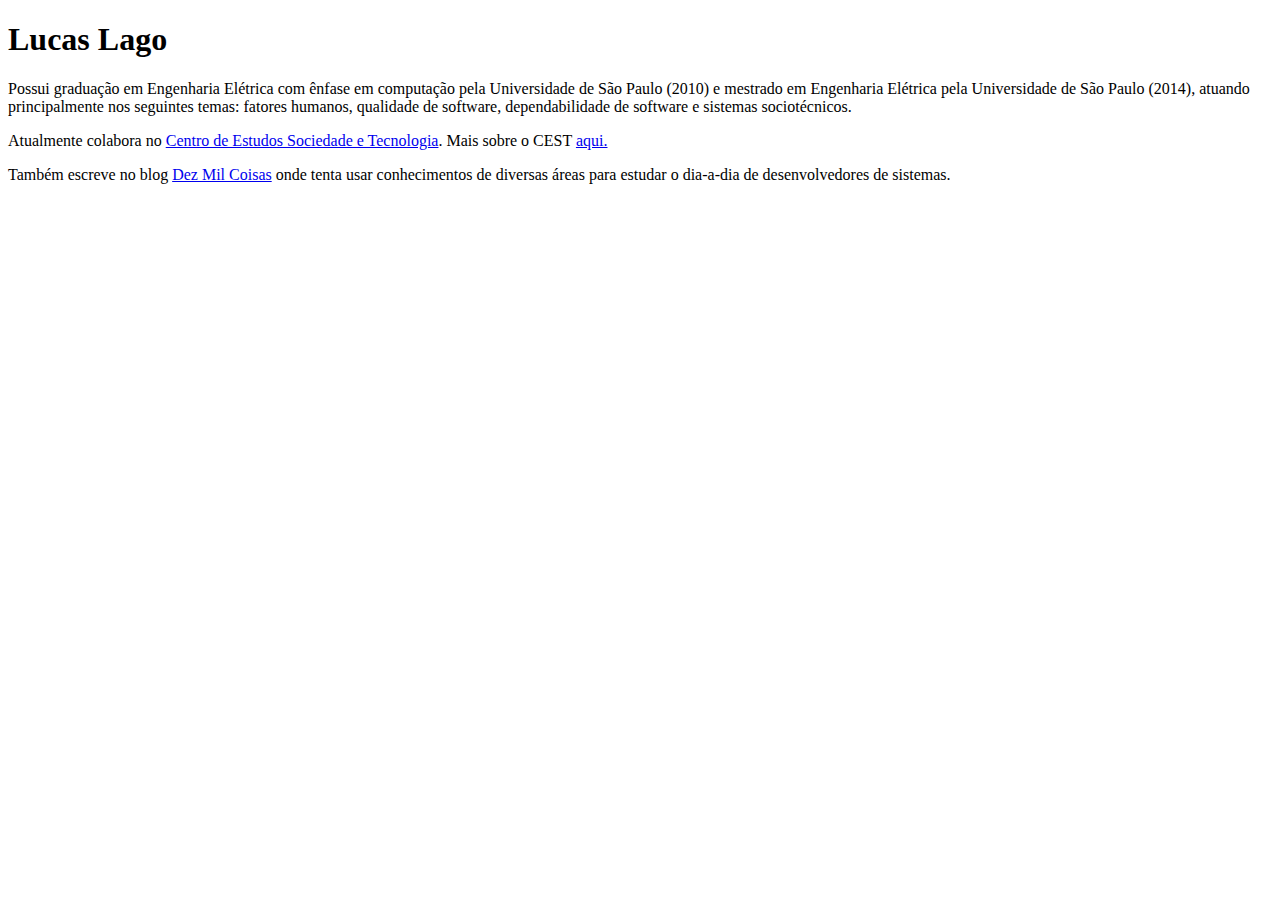
==== commit 296b2c9a: "Arquivos demo, aula 15-ago" ====
--- a/index.html
+++ b/index.html
@@ -1,71 +1,39 @@
-<!DOCTYPE HTML>
+<!DOCTYPE html>
 <!--
-	Theory by TEMPLATED
-	templated.co @templatedco
-	Released for free under the Creative Commons Attribution 3.0 license (templated.co/license)
+To change this license header, choose License Headers in Project Properties.
+To change this template file, choose Tools | Templates
+and open the template in the editor.
 -->
 <html>
-	<head>
-		<title>Theory by TEMPLATED</title>
-		<meta charset="utf-8" />
-		<meta name="viewport" content="width=device-width, initial-scale=1" />
-		<link rel="stylesheet" href="assets/css/main.css" />
-	</head>
-	<body>
-
-		<!-- Header -->
-			<header id="header">
-			</header>
-
-
-		<!-- Three -->
-			<section id="three" class="wrapper special">
-				<div class="inner">
-					<header class="align-center">
-						<h2>Pesquisa - CEST</h2>
-					</header>
-					<div class="flex flex-2">
-						<article>
-							<header>
-								<h3>Praesent placerat magna</h3>
-							</header>
-							<p>Praesent dapibus, neque id cursus faucibus, tortor neque egestas augue, eu vulputate magna eros eu erat. Aliquam erat volutpat. Nam dui mi, tincidunt quis, accumsan porttitor lorem ipsum.</p>
-							<footer>
-								<a href="javascript:openSite()" class="button special">More</a>
-							</footer>
-						</article>
-					</div>
-				</div>
-			</section>
-			
-			<script>
-var links = [
-              "google.com",
-              "youtube.com",
-              "reddit.com",
-              "apple.com"]
-           var openSite = function() {
-              // get a random number between 0 and the number of links
-              var randIdx = Math.random() * links.length;
-              // round it, so it can be used as array index
-              randIdx = parseInt(randIdx, 10);
-              // construct the link to be opened
-              var link = 'http://' + links[randIdx];
-				
-				var a = document.createElement("a");
-				a.target = "_blank";
-				a.href = link;
-				a.click();
-
-    };
-</script>
-
-
-		<!-- Scripts -->
-			<script src="assets/js/jquery.min.js"></script>
-			<script src="assets/js/skel.min.js"></script>
-			<script src="assets/js/util.js"></script>
-			<script src="assets/js/main.js"></script>
-
-	</body>
-</html>+    <head>
+        <title>Lucas Lago</title>
+        <meta charset="UTF-8">
+        <meta name="viewport" content="width=device-width, initial-scale=1.0">
+    </head>
+    <body>
+        <div>
+            <h1>
+                Lucas Lago
+            </h1>
+            <p>
+                Possui graduação em Engenharia Elétrica com ênfase em computação 
+                pela Universidade de São Paulo (2010) e mestrado em Engenharia 
+                Elétrica pela Universidade de São Paulo (2014), atuando 
+                principalmente nos seguintes temas: fatores humanos, 
+                qualidade de software, dependabilidade de software 
+                e sistemas sociotécnicos.
+            </p>
+            <p>
+                Atualmente colabora no <a href="http://www.cest.poli.usp.br">Centro de 
+                    Estudos Sociedade e Tecnologia</a>. Mais sobre o CEST 
+                    <a href="cest.html"> aqui.</a>
+            </p>
+            <p>
+                Também escreve no blog <a href="http://www.dezmilcoisas.com">Dez Mil 
+                    Coisas</a> onde tenta usar conhecimentos de diversas
+                    áreas para estudar o dia-a-dia de desenvolvedores de
+                    sistemas.
+            </p>
+        </div>
+    </body>
+</html>
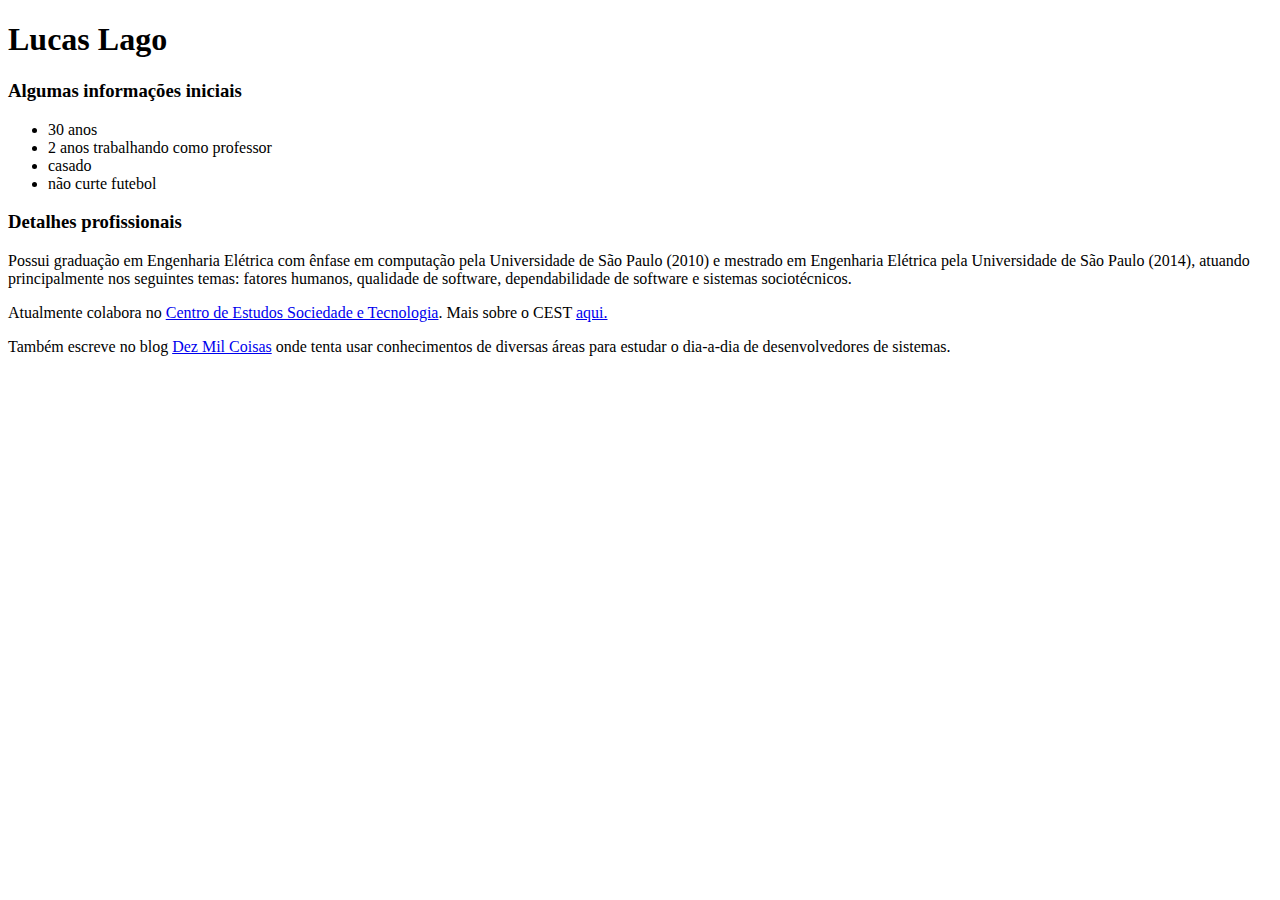
==== commit 14ed8e5a: "atualização com uma UL" ====
--- a/index.html
+++ b/index.html
@@ -15,25 +15,37 @@
             <h1>
                 Lucas Lago
             </h1>
-            <p>
-                Possui graduação em Engenharia Elétrica com ênfase em computação 
-                pela Universidade de São Paulo (2010) e mestrado em Engenharia 
-                Elétrica pela Universidade de São Paulo (2014), atuando 
-                principalmente nos seguintes temas: fatores humanos, 
-                qualidade de software, dependabilidade de software 
-                e sistemas sociotécnicos.
-            </p>
-            <p>
-                Atualmente colabora no <a href="http://www.cest.poli.usp.br">Centro de 
-                    Estudos Sociedade e Tecnologia</a>. Mais sobre o CEST 
+            <div>
+                <h3>Algumas informações iniciais</h3>
+                <ul>
+                    <li>30 anos</li>
+                    <li>2 anos trabalhando como professor</li>
+                    <li>casado</li>
+                    <li>não curte futebol</li>
+                </ul>
+            </div>
+            <div>
+                <h3>Detalhes profissionais</h3>
+                <p>
+                    Possui graduação em Engenharia Elétrica com ênfase em computação 
+                    pela Universidade de São Paulo (2010) e mestrado em Engenharia 
+                    Elétrica pela Universidade de São Paulo (2014), atuando 
+                    principalmente nos seguintes temas: fatores humanos, 
+                    qualidade de software, dependabilidade de software 
+                    e sistemas sociotécnicos.
+                </p>
+                <p>
+                    Atualmente colabora no <a href="http://www.cest.poli.usp.br">Centro de 
+                        Estudos Sociedade e Tecnologia</a>. Mais sobre o CEST 
                     <a href="cest.html"> aqui.</a>
-            </p>
-            <p>
-                Também escreve no blog <a href="http://www.dezmilcoisas.com">Dez Mil 
-                    Coisas</a> onde tenta usar conhecimentos de diversas
+                </p>
+                <p>
+                    Também escreve no blog <a href="http://www.dezmilcoisas.com">Dez Mil 
+                        Coisas</a> onde tenta usar conhecimentos de diversas
                     áreas para estudar o dia-a-dia de desenvolvedores de
                     sistemas.
-            </p>
+                </p>
+            </div>
         </div>
     </body>
 </html>
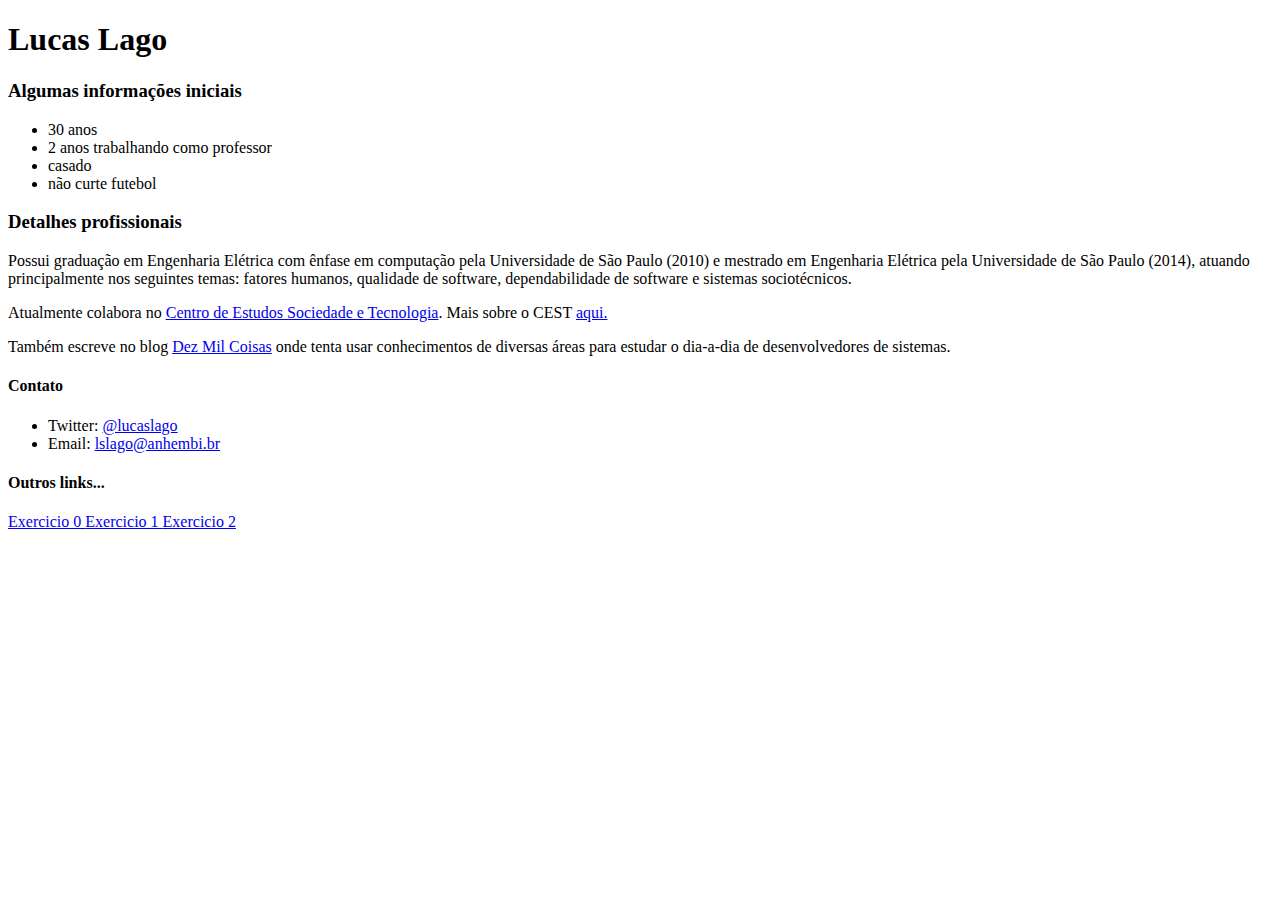
==== commit dd2d5d3a: "atualizando, aula 2" ====
--- a/index.html
+++ b/index.html
@@ -46,6 +46,19 @@
                     sistemas.
                 </p>
             </div>
+            <div>
+                <h4>Contato</h4>
+                <ul>
+                    <li>Twitter: <a href="http://www.twitter.com/lucaslago">@lucaslago</a></li>
+                    <li>Email: <a href="mailto:lslago@anhembi.br">lslago@anhembi.br</a></li>
+                </ul>
+            </div>
+            <div>
+                <h4> Outros links... </h4>
+                <a href="exercicio0.html"> Exercicio 0 </a>
+                <a href="exercicio1.html"> Exercicio 1 </a>
+                <a href="exercicio2.html"> Exercicio 2 </a>
+            </div>
         </div>
     </body>
 </html>
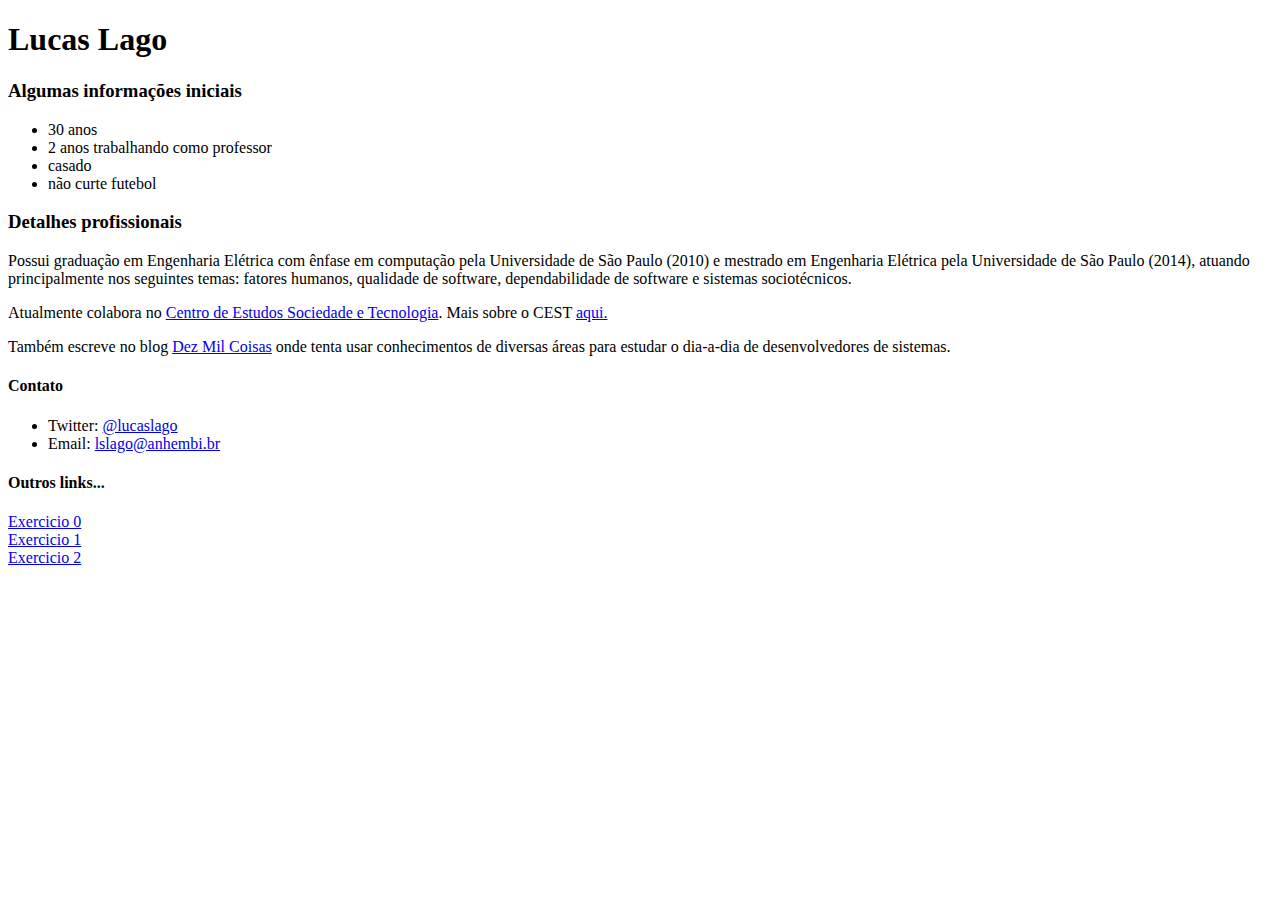
==== commit 93807d67: "Update index.html" ====
--- a/index.html
+++ b/index.html
@@ -55,9 +55,9 @@
             </div>
             <div>
                 <h4> Outros links... </h4>
-                <a href="exercicio0.html"> Exercicio 0 </a>
-                <a href="exercicio1.html"> Exercicio 1 </a>
-                <a href="exercicio2.html"> Exercicio 2 </a>
+                <a href="exercicio0.html"> Exercicio 0 </a><br>
+                <a href="exercicio1.html"> Exercicio 1 </a><br>
+                <a href="exercicio2.html"> Exercicio 2 </a><br>
             </div>
         </div>
     </body>
